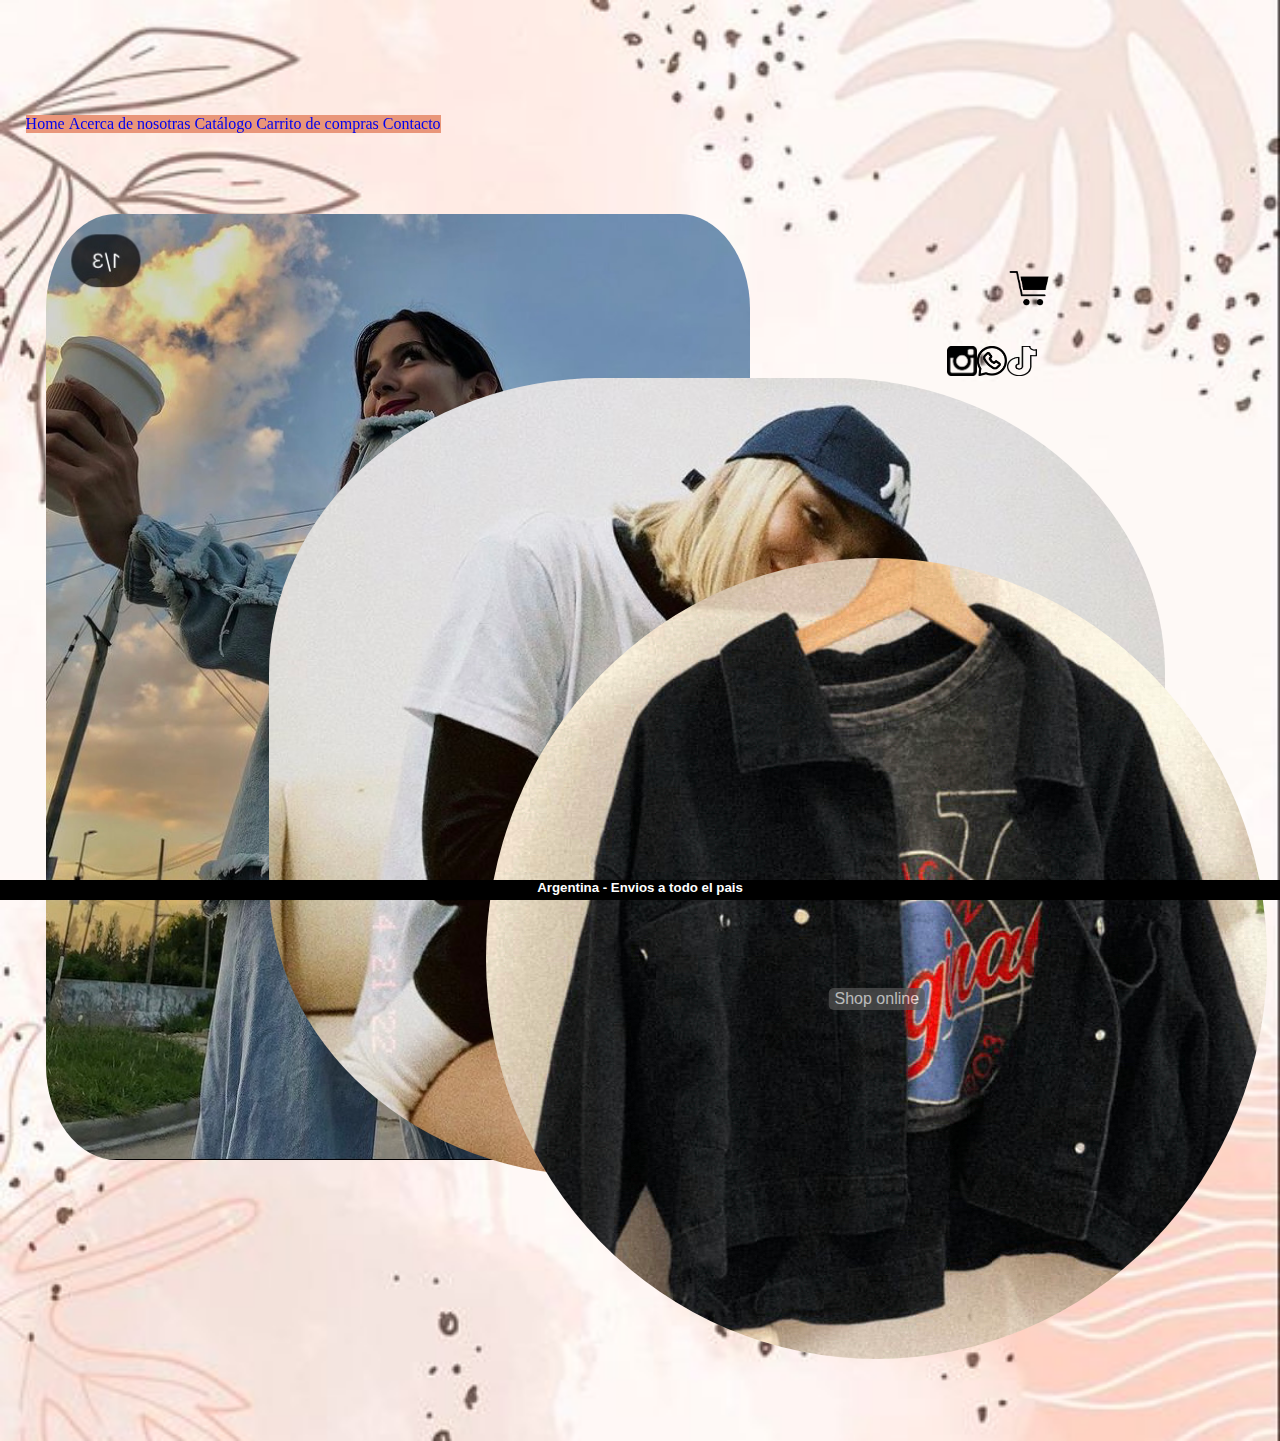
==== index.html @ 4541dd9b "Agrego media queries al proyecto" ====
<!DOCTYPE html>
<html lang="en">

<head>
    <meta charset="UTF-8">
    <meta http-equiv="X-UA-Compatible" content="IE=edge">
    <meta name="viewport" content="width=device-width, initial-scale=1.0">
    <link rel="stylesheet" href="./css/style.css">

    <title>Quimera Store</title>
</head>

<body>
    <header>
        <div class="div-float network">
            <a href="https://www.instagram.com/quimerastore_/" target="_blank">
                <img src="./img/logoInstagram.png" alt="logo instagram" class="icon">
            </a>
            <a href="https://web.whatsapp.com/" target="_blank">
                <img src="./img/logoWhatsapp.png" alt="logo whatsapp" class="icon">
            </a>
            <a href="https://www.tiktok.com/@quimera.store1" target="_blank">
                <img src="./img/logoTiktok.png" alt="logo tiktok" class="icon">
            </a>
        </div>

        <div class="div-float div-cart">
            <a href="./seccion/carrito.html"><img src="./img/cart.png" class="cart"></img></a>
        </div>
    </header>

    <nav>
        <ul>
            <li class="menu-desplegable"><a href="#">Home</a></li>
            <li class="menu-desplegable"><a href="./seccion/acercaDeNosotras.html">Acerca de nosotras</a></li>
            <li class="menu-desplegable"><a href="./seccion/catalogo.html">Catálogo</a></li>
            <li class="menu-desplegable"><a href="./seccion/carrito.html">Carrito de compras</a></li>
            <li class="menu-desplegable"><a href="./seccion/contacto.html">Contacto</a></li>
        </ul>
    </nav>

    <div class="title">
        <h1>Quimera Store</h1>
    </div>

    <section>
        <div class="div-img first">
            <img src="./img/imgHome1.jpg" alt="Imagen de la ropa" class="img-home1">
        </div>

        <div class="div-img second">
            <a href="./seccion/acercaDeNosotras.html">
                <img src="./img/imgNosotras.jpg" alt="Acerca de nosotras" class="img-nosotras">
                <button type="button" class="boton">Acerca de nosotras</button>
            </a>
        </div>

        <div class="div-img last">
            <a href="./seccion/catalogo.html">
                <img src="./img/imgStore.jpg" alt="Store" class="img-store ">
                <button type="button" class="boton">Shop online</button>
            </a>
        </div>
    </section>

    <footer class="footer">
        <h5 class="pie-de-pagina">Argentina - Envios a todo el pais</h5>
    </footer>

</body>

</html>
---- css/style.css ----
* {
    margin: 0;
    padding: 0;
}

body {
    background-image: url(../img/fondo1.jpeg);
    background-repeat: repeat;
    background-size: cover;
}

a {
    text-decoration: none;
}

h1 {
    font-family: Cambria, Cochin, Georgia, Times, 'Times New Roman', serif;
    font-size: 50px;
    text-align: center;
}

.menu-desplegable {
    display: inline-block;
}

.icon {
    width: 30px;
    height: 30px;
}

img {
    cursor: pointer;
}

footer {
    background-color: black;
    position: fixed;
    bottom: 0;
    width: 100%;
    height: 20px;
    color: white;
    z-index: 1000;
    padding-top: 0, 1%;
}

.pie-de-pagina {
    text-align: center;
    font-family: 'Lucida Sans', 'Lucida Sans Regular', 'Lucida Grande', 'Lucida Sans Unicode', Geneva, Verdana, sans-serif;
}

@media screen and (min-width: 1200px) {

    nav {
        margin-left: 2%;
        margin-top: -2%;
        position: fixed;
        z-index: 100;
        background-color: darksalmon;
    }

    .title,
    .title-contacto {
        margin-top: 3%;
        width: 100%;
    }

    header {
        position: absolute;
        width: 100%;
    }

    .div-float {
        position: absolute;
        z-index: 2;
    }

    .network {
        margin-left: 90%;
        margin-top: 2%;
    }

    .div-cart {
        display: block;
        margin-left: 91.5%;
        margin-top: 4%;
    }

    .cart {
        height: 40px;
    }

    .first {
        left: 8%;
        width: 37%;
    }

    .second {
        width: 54%;
        left: 20%;
        top: 35%;
    }

    .last {
        width: 49%;
        left: 47%;
        top: 72%;
    }

    .img-home1 {
        border-radius: 10%;
        margin-left: -8%;
        margin-top: 1%;
        width: 100%;
        -webkit-transform: scaleX(-1);
        transform: scaleX(-1);
        cursor: initial;
    }

    .img-nosotras {
        border-radius: 37%;
        width: 100%;
    }

    .img-store {
        z-index: 1;
        margin-bottom: 10%;
        border-radius: 80%;
        width: 100%;
    }

    .boton {
        position: absolute;
        top: 50%;
        left: 50%;
        transform: translate(-50%, -50%);
        -ms-transform: translate(-50%, -50%);
        background-color: #555;
        color: white;
        font-size: 16px;
        padding: 12px 24px;
        border: none;
        cursor: pointer;
        border-radius: 5px;
        opacity: 0.7;
    }

    /* Style catalogo */

    .div-imgs img {
        width: 100%;
        box-shadow: 15px 15px 5px #626465;
        margin-bottom: 10%;

    }

    .div-imgs {
        position: absolute;
        width: 30%;
    }

    .div-imgs a {
        position: absolute;
    }

    .tshirt {
        left: 8%;
        top: 12%;
    }

    .pants {
        left: 51%;
        top: 17%;
    }

    .jackets {
        left: 18%;
        top: 85%;
    }

    .boys {
        left: 61%;
        top: 90%;
    }

    /* Style acerca de nosotras */

    #img-description-nos {
        width: 90%;
    }

    .img-nos {
        width: 100%;
        border-radius: 7%;
        margin-left: 7%;
        box-shadow: 15px 15px 5px #626465;
        margin-bottom: 5%;
        margin-top: 5%;
        cursor: initial;
    }

    #description-nos {
        width: 80%;
    }

    .p-description-nos {
        width: 100%;
        font-size: 23px;
    }

    div #img-description-nos {
        grid-area: imagen;
    }

    div #description-nos {
        grid-area: parrafo;
    }

    .padre-seccion {
        display: grid;
        grid-template-columns: 50% 50%;
        grid-template-rows: 50%;
        grid-template-areas: "imagen parrafo""imagen parrafo";
        column-gap: 85px;
        row-gap: 60px;
    }

    #img-description-nos {
        align-self: flex-end;
    }

    #description-nos {
        align-self: center;
        text-align: center;
    }

    /* Style carrito */

    .title-table {
        font-family: 'Lucida Sans', 'Lucida Sans Regular', 'Lucida Grande', 'Lucida Sans Unicode', Geneva, Verdana, sans-serif;
        font-size: 20px;
        color: #15568f;
        text-align: center;
    }

    table {
        border: solid 5px #15568f;
        width: 773px;
        margin-left: 30%;
        text-align: center;
    }

    th {
        border: solid 2px #15568f;
        font-size: 18px;
        background-color: #aad1f4;
        height: 25px;
    }

    tr:hover {
        background-color: #15568f;
    }

    td {
        border: solid 1px;
        height: 30px;
        vertical-align: bottom;
        padding: 7px;
    }

    .total {
        font-size: 19px;
        font-weight: normal;
    }

    .price-total {
        font-size: 19px;
        font-weight: normal;
        color: white;
        background-color: #15568f;
    }

    .title-form {
        display: flex;
        flex-direction: row;
        justify-content: center;
    }

    .title-pay,
    .title-shipping {
        font-family: 'Lucida Sans', 'Lucida Sans Regular', 'Lucida Grande', 'Lucida Sans Unicode', Geneva, Verdana, sans-serif;
        font-size: 23px;
        color: #15568f;
        margin: 30px 10px 10px 20px;
    }

    .flex-form {
        display: flex;
        flex-direction: row;
        justify-content: center;
        align-items: center;
        font-weight: bold;
        color: #15568f;
        border-radius: 10px;
        margin: 1%;
    }

    .child {
        margin: 12px 10px 10px 0px;
        background-color: #aad1f4;
        border-radius: 5px;
        padding: 12px 10px 10px 12px;
    }

    .form-pay,
    .form-shipping {
        display: flex;
        flex-direction: column;
    }

    /* Style contacto */

    .div-form {
        width: 50%;
    }

    .form-contact {
        width: 80%;
        padding: 16px;
        border-radius: 10px;
        margin-top: 8%;
        margin-left: 10%;
        background-color: #ccc;
    }

    form label {
        font-weight: bold;
    }

    .campo {
        width: 94%;
    }

    .campo2 {
        width: 99%;
    }

    form input,
    form select {
        width: 100%;
        border-radius: 5px;
        background-color: #f6f6f6;
        margin: 8px 8px 8px 0px;
        padding: 4px;
        background-color: #f6f6f6;
    }

    textarea {
        width: 100%;
        height: 100px;
        border-radius: 5px;
        background-color: #f6f6f6;
        margin: 8px 8px 8px 0px;
        display: block;
    }

    form input[type="submit"] {
        padding: 8px 16px;
        border: 1px solid #000;
        border-radius: 5px;
        display: block;
        color: #fff;
        background-color: #000;
    }

    form [type="submit"]:hover {
        cursor: pointer;
    }

    .img-support {
        position: absolute;
        top: 21%;
        left: 53%;
        width: 42%;
    }

    .support {
        width: 100%;
        cursor: initial;
    }
}

@media only screen and (min-width: 320px) {

    nav {
        margin-left: 2%;
        margin-top: -8%;
        position: fixed;
        z-index: 100;
        background-color: darksalmon;
    }

    header {
        position: absolute;
        width: 100%;
    }

    .div-float {
        display: flex;
        flex-direction: row;
    }

    .network {
        margin-left: 74%;
        margin-top: 10%;
    }

    .div-cart {
        position: absolute;
        z-index: 2;
        margin-left: 78.7%;
    }

    .cart {
        height: 40px;
    }

    .title {
        margin-top: 17%;
        width: 75%;
    }

    .div-img {
        position: absolute;
        z-index: 2;
    }

    .first {
        left: 8%;
        width: 55%;
        top: 23%;
    }

    .second {
        width: 70%;
        left: 21%;
        top: 42%;
    }

    .last {
        width: 61%;
        left: 38%;
        top: 62%;
    }

    .img-home1 {
        border-radius: 10%;
        width: 100%;
        -webkit-transform: scaleX(-1);
        transform: scaleX(-1);
        cursor: initial;
    }

    .img-nosotras {
        border-radius: 37%;
        width: 100%;
    }

    .img-store {
        z-index: 1;
        margin-bottom: 10%;
        border-radius: 80%;
        width: 100%;
    }

    .boton {
        position: absolute;
        top: 50%;
        left: 50%;
        transform: translate(-50%, -50%);
        -ms-transform: translate(-50%, -50%);
        background-color: #555;
        color: white;
        font-size: 16px;
        padding: 2px 6px;
        border: none;
        cursor: pointer;
        border-radius: 5px;
        opacity: 0.7;
    }

    /* Style catalogo */

    .div-imgs img {
        width: 100%;
        box-shadow: 15px 15px 5px #626465;
        margin-bottom: 10%;

    }

    .div-imgs {
        position: absolute;
        width: 40%;
    }

    .div-imgs a {
        position: absolute;
    }

    .tshirt {
        left: 8%;
        top: 20%;
    }

    .pants {
        left: 55%;
        top: 30%;
    }

    .jackets {
        left: 8%;
        top: 50%;
    }

    .boys {
        left: 55%;
        top: 60%;
    }

     /* Style acerca de nosotras */

     #img-description-nos {
        width: 90%;
    }

    .img-nos {
        width: 100%;
        border-radius: 7%;
        margin-left: 7%;
        box-shadow: 15px 15px 5px #626465;
        margin-bottom: 5%;
        margin-top: 5%;
        cursor: initial;
    }

    #description-nos {
        width: 80%;
    }

    .p-description-nos {
        width: 100%;
        font-size: 23px;
        margin-top: -60%;
        margin-left: 15%;
        margin-bottom: 8%;
    }

    div #img-description-nos {
        grid-area: imagen;
    }

    div #description-nos {
        grid-area: parrafo;
    }

    .padre-seccion {
        display: grid;
        grid-template-rows: 50% 50%;
        grid-template-areas: "imagen" "parrafo";
        column-gap: 85px;
        row-gap: 60px;
    }

    #description-nos {
        align-self: center;
        text-align: center;
    }

    /* Style carrito */

    .title-table {
        font-family: 'Lucida Sans', 'Lucida Sans Regular', 'Lucida Grande', 'Lucida Sans Unicode', Geneva, Verdana, sans-serif;
        font-size: 20px;
        color: #15568f;
        text-align: center;
    }

    table {
        border: solid 5px #15568f;
        width: 350px;
        margin-left: 1%;
        text-align: center;
    }

    th {
        border: solid 2px #15568f;
        font-size: 18px;
        background-color: #aad1f4;
        height: 25px;
    }

    tr:hover {
        background-color: #15568f;
    }

    td {
        border: solid 1px;
        height: 30px;
        vertical-align: bottom;
        padding: 7px;
    }

    .total {
        font-size: 19px;
        font-weight: normal;
    }

    .price-total {
        font-size: 19px;
        font-weight: normal;
        color: white;
        background-color: #15568f;
    }

    .title-form {
        display: flex;
        flex-direction: row;
        justify-content: center;
    }

    .title-pay,
    .title-shipping {
        font-family: 'Lucida Sans', 'Lucida Sans Regular', 'Lucida Grande', 'Lucida Sans Unicode', Geneva, Verdana, sans-serif;
        font-size: 23px;
        color: #15568f;
        margin: 30px 10px 10px 7px;
    }

    .flex-form {
        display: flex;
        flex-direction: row;
        justify-content: center;
        align-items: center;
        font-weight: bold;
        color: #15568f;
        border-radius: 10px;
        margin: 1%;
    }

    .child {
        margin: -10px 10px 20px 0px;
        background-color: #aad1f4;
        border-radius: 5px;
        padding: 8px 10px 10px 12px;
    }

    .form-pay,
    .form-shipping {
        display: flex;
        flex-direction: column;
    }

    /* Style contacto */

   

    .div-form {
        width: 100%;
    }

    .form-contact {
        width: 80%;
        padding: 16px;
        border-radius: 10px;
        margin-top: 15%;
        margin-left: 5%;
        background-color: #ccc;
    }

    form label {
        font-weight: bold;
    }

    .campo {
        width: 94%;
    }

    .campo2 {
        width: 99%;
    }

    form input,
    form select {
        width: 100%;
        border-radius: 5px;
        background-color: #f6f6f6;
        margin: 8px 8px 8px 0px;
        padding: 4px;
        background-color: #f6f6f6;
    }

    textarea {
        width: 100%;
        height: 100px;
        border-radius: 5px;
        background-color: #f6f6f6;
        margin: 8px 8px 8px 0px;
        display: block;
    }

    form input[type="submit"] {
        padding: 8px 16px;
        border: 1px solid #000;
        border-radius: 5px;
        display: block;
        color: #fff;
        background-color: #000;
    }

    form [type="submit"]:hover {
        cursor: pointer;
    }

    .img-support {
        position: absolute;
        top: 70%;
        left: 5%;
        width: 90%;
    }

    .support {
        width: 100%;
        cursor: initial;
    }
}
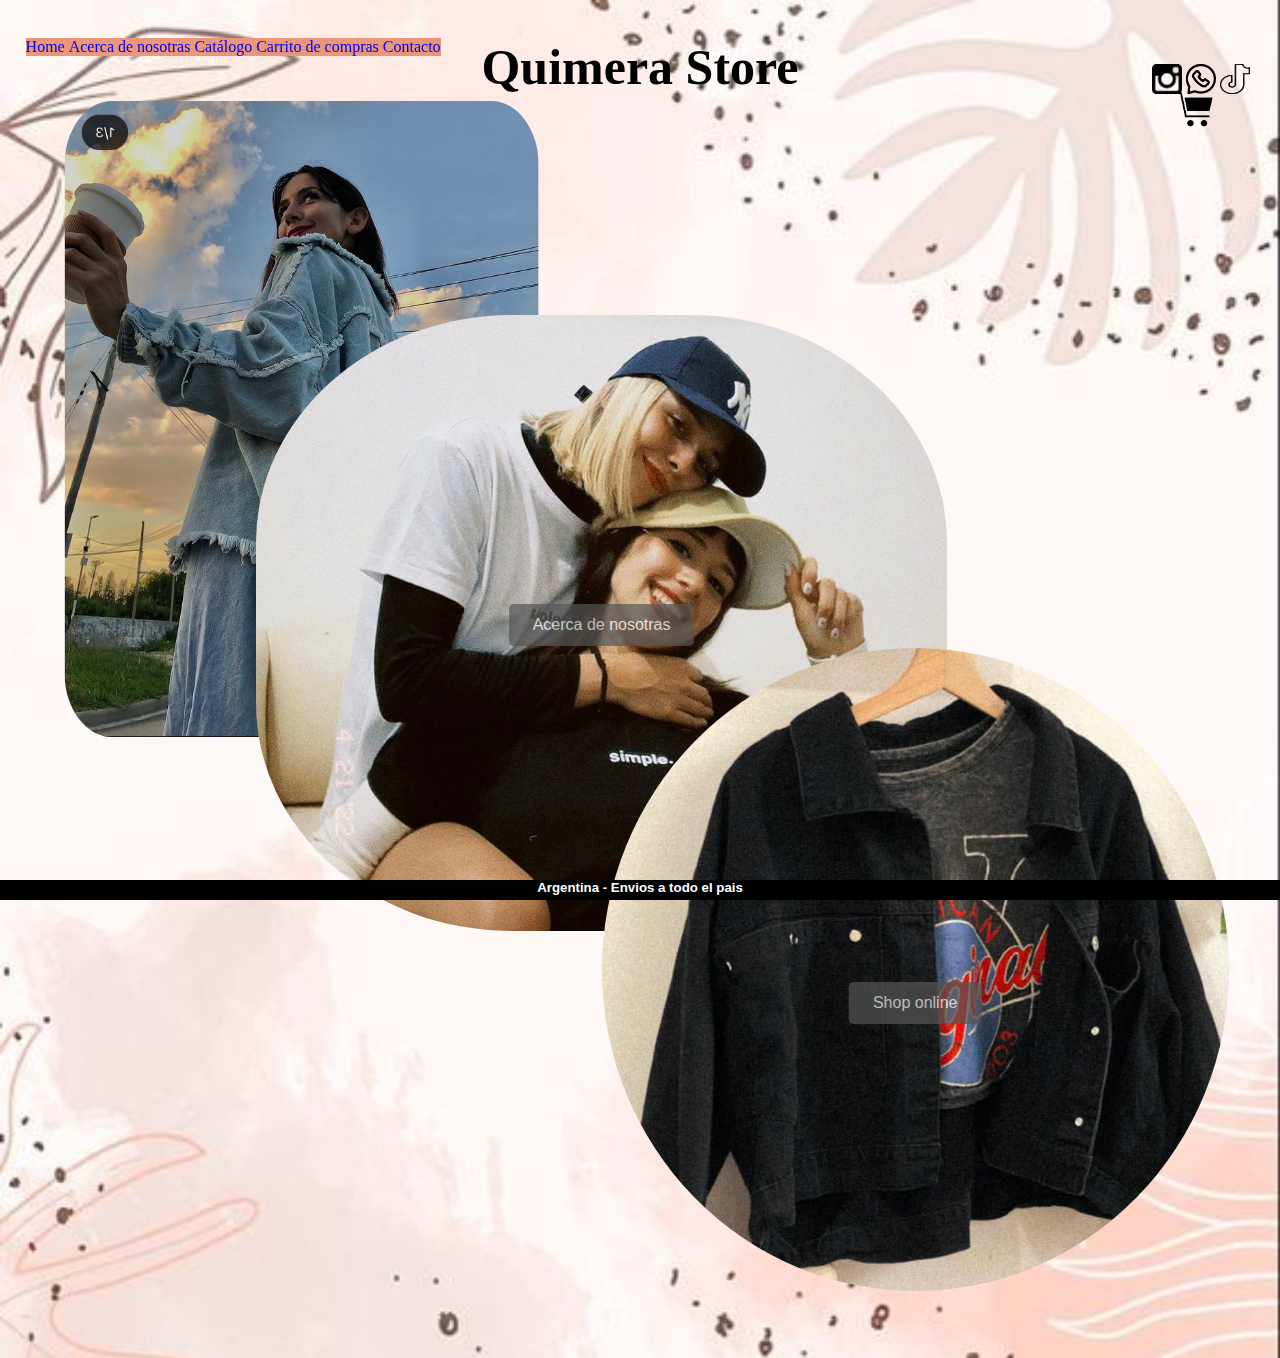
==== commit 9921bc14: "Agrego los cambios definitvos, queda funcionando" ====
--- a/index.html
+++ b/index.html
@@ -44,18 +44,18 @@
     </div>
 
     <section>
-        <div class="div-img first">
+        <div class="div-float first">
             <img src="./img/imgHome1.jpg" alt="Imagen de la ropa" class="img-home1">
         </div>
 
-        <div class="div-img second">
+        <div class="div-float second">
             <a href="./seccion/acercaDeNosotras.html">
                 <img src="./img/imgNosotras.jpg" alt="Acerca de nosotras" class="img-nosotras">
                 <button type="button" class="boton">Acerca de nosotras</button>
             </a>
         </div>
 
-        <div class="div-img last">
+        <div class="div-float last">
             <a href="./seccion/catalogo.html">
                 <img src="./img/imgStore.jpg" alt="Store" class="img-store ">
                 <button type="button" class="boton">Shop online</button>
--- a/css/style.css
+++ b/css/style.css
@@ -9,8 +9,45 @@
     background-size: cover;
 }
 
+header {
+    position: absolute;
+    width: 100%;
+}
+
+.network {
+    margin-left: 90%;
+    margin-top: 2%;
+}
+
+.icon {
+    width: 30px;
+    height: 30px;
+}
+
+.div-cart {
+    display: block;
+    margin-left: 91.5%;
+    margin-top: 4%;
+}
+
+.cart {
+    height: 40px;
+}
+
+nav {
+    margin-left: 2%;
+    position: fixed;
+    z-index: 100;
+    background-color: darksalmon;
+}
+
 a {
     text-decoration: none;
+}
+
+.title {
+    margin-top: 3%;
+    width: 100%;
 }
 
 h1 {
@@ -23,13 +60,68 @@
     display: inline-block;
 }
 
-.icon {
-    width: 30px;
-    height: 30px;
+.div-float {
+    position: absolute;
+    z-index: 2;
+}
+
+.first {
+    left: 8%;
+    width: 37%;
+}
+
+.second {
+    width: 54%;
+    left: 20%;
+    top: 35%;
+}
+
+.last {
+    width: 49%;
+    left: 47%;
+    top: 72%;
+}
+
+.img-home1 {
+    border-radius: 10%;
+    margin-left: -8%;
+    margin-top: 1%;
+    width: 100%;
+    -webkit-transform: scaleX(-1);
+    transform: scaleX(-1);
+    cursor: initial;
+}
+
+.img-nosotras {
+    border-radius: 37%;
+    width: 100%;
+}
+
+.img-store {
+    z-index: 1;
+    margin-bottom: 10%;
+    border-radius: 80%;
+    width: 100%;
 }
 
 img {
     cursor: pointer;
+}
+
+.boton {
+    position: absolute;
+    top: 50%;
+    left: 50%;
+    transform: translate(-50%, -50%);
+    -ms-transform: translate(-50%, -50%);
+    background-color: #555;
+    color: white;
+    font-size: 16px;
+    padding: 12px 24px;
+    border: none;
+    cursor: pointer;
+    border-radius: 5px;
+    opacity: 0.7;
 }
 
 footer {
@@ -48,360 +140,256 @@
     font-family: 'Lucida Sans', 'Lucida Sans Regular', 'Lucida Grande', 'Lucida Sans Unicode', Geneva, Verdana, sans-serif;
 }
 
-@media screen and (min-width: 1200px) {
-
+/* Style catalogo */
+
+.div-imgs img {
+    width: 100%;
+    box-shadow: 15px 15px 5px #626465;
+    margin-bottom: 10%;
+
+}
+
+.div-imgs {
+    position: absolute;
+    width: 30%;
+}
+
+.div-imgs a {
+    position: absolute;
+}
+
+.tshirt {
+    left: 8%;
+    top: 12%;
+}
+
+.pants {
+    left: 51%;
+    top: 17%;
+}
+
+.jackets {
+    left: 18%;
+    top: 85%;
+}
+
+.boys {
+    left: 61%;
+    top: 90%;
+}
+
+/* Style contacto */
+
+.div-form {
+    width: 50%;
+}
+
+.form-contact {
+    width: 80%;
+    padding: 16px;
+    border-radius: 10px;
+    margin-top: 8%;
+    margin-left: 10%;
+    background-color: #ccc;
+}
+
+form label {
+    font-weight: bold;
+}
+
+.campo {
+    width: 94%;
+}
+
+.campo2 {
+    width: 99%;
+}
+
+form input,
+form select {
+    width: 100%;
+    border-radius: 5px;
+    background-color: #f6f6f6;
+    margin: 8px 8px 8px 0px;
+    padding: 4px;
+    background-color: #f6f6f6;
+}
+
+textarea {
+    width: 100%;
+    height: 100px;
+    border-radius: 5px;
+    background-color: #f6f6f6;
+    margin: 8px 8px 8px 0px;
+    display: block;
+}
+
+form input[type="submit"] {
+    padding: 8px 16px;
+    border: 1px solid #000;
+    border-radius: 5px;
+    display: block;
+    color: #fff;
+    background-color: #000;
+}
+
+form [type="submit"]:hover {
+    cursor: pointer;
+}
+
+.img-support {
+    position: absolute;
+    top: 26%;
+    left: 53%;
+    width: 42%;
+}
+
+.support {
+    width: 100%;
+    cursor: initial;
+}
+
+/* Style carrito */
+
+.title-table {
+    font-family: 'Lucida Sans', 'Lucida Sans Regular', 'Lucida Grande', 'Lucida Sans Unicode', Geneva, Verdana, sans-serif;
+    font-size: 20px;
+    color: #15568f;
+    text-align: center;
+}
+.top {
+    display: flex;
+    flex-direction: row;
+    justify-content: center;
+}
+
+table {
+    border: solid 5px #15568f;
+    width: 50%;
+    justify-content: center;
+    text-align: center;
+}
+
+th {
+    border: solid 2px #15568f;
+    font-size: 18px;
+    background-color: #aad1f4;
+    height: 25px;
+}
+
+tr:hover {
+    background-color: #15568f;
+}
+
+td {
+    border: solid 1px;
+    height: 30px;
+    vertical-align: bottom;
+    padding: 7px;
+}
+
+.total {
+    font-size: 19px;
+    font-weight: normal;
+}
+
+.price-total {
+    font-size: 19px;
+    font-weight: normal;
+    color: white;
+    background-color: #15568f;
+}
+
+.title-form {
+    display: flex;
+    flex-direction: row;
+    justify-content: center;
+}
+
+.title-pay,
+.title-shipping {
+    font-family: 'Lucida Sans', 'Lucida Sans Regular', 'Lucida Grande', 'Lucida Sans Unicode', Geneva, Verdana, sans-serif;
+    font-size: 23px;
+    color: #15568f;
+    margin: 30px 10px 10px 20px;
+}
+
+.flex-form {
+    display: flex;
+    flex-direction: row;
+    justify-content: center;
+    align-items: center;
+    font-weight: bold;
+    color: #15568f;
+    border-radius: 10px;
+    margin: 1%;
+}
+
+.child {
+    margin: 12px 10px 10px 0px;
+    background-color: #aad1f4;
+    border-radius: 5px;
+    padding: 12px 10px 10px 12px;
+}
+
+.form-pay,
+.form-shipping {
+    display: flex;
+    flex-direction: column;
+}
+
+/* Style acerca de nosotras */
+
+#img-description-nos {
+    width: 90%;
+    align-self: flex-end;
+}
+
+.img-nos {
+    width: 100%;
+    border-radius: 7%;
+    margin-left: 7%;
+    box-shadow: 15px 15px 5px #626465;
+    margin-bottom: 5%;
+    margin-top: 5%;
+    cursor: initial;
+}
+
+#description-nos {
+    width: 80%;
+}
+
+.p-description-nos {
+    width: 100%;
+    font-size: 23px;
+}
+
+div #img-description-nos {
+    grid-area: imagen;
+}
+
+div #description-nos {
+    grid-area: parrafo;
+}
+
+.padre-seccion {
+    display: grid;
+    grid-template-columns: 50% 50%;
+    grid-template-rows: 50%;
+    grid-template-areas: "imagen parrafo""imagen parrafo";
+    column-gap: 85px;
+    row-gap: 60px;
+}
+
+#description-nos {
+    align-self: center;
+    text-align: center;
+}
+
+@media only screen and (min-width: 320px) and (max-width: 800px) {
     nav {
-        margin-left: 2%;
-        margin-top: -2%;
-        position: fixed;
-        z-index: 100;
-        background-color: darksalmon;
-    }
-
-    .title,
-    .title-contacto {
-        margin-top: 3%;
-        width: 100%;
-    }
-
-    header {
-        position: absolute;
-        width: 100%;
-    }
-
-    .div-float {
-        position: absolute;
-        z-index: 2;
-    }
-
-    .network {
-        margin-left: 90%;
-        margin-top: 2%;
-    }
-
-    .div-cart {
-        display: block;
-        margin-left: 91.5%;
-        margin-top: 4%;
-    }
-
-    .cart {
-        height: 40px;
-    }
-
-    .first {
-        left: 8%;
-        width: 37%;
-    }
-
-    .second {
-        width: 54%;
-        left: 20%;
-        top: 35%;
-    }
-
-    .last {
-        width: 49%;
-        left: 47%;
-        top: 72%;
-    }
-
-    .img-home1 {
-        border-radius: 10%;
-        margin-left: -8%;
-        margin-top: 1%;
-        width: 100%;
-        -webkit-transform: scaleX(-1);
-        transform: scaleX(-1);
-        cursor: initial;
-    }
-
-    .img-nosotras {
-        border-radius: 37%;
-        width: 100%;
-    }
-
-    .img-store {
-        z-index: 1;
-        margin-bottom: 10%;
-        border-radius: 80%;
-        width: 100%;
-    }
-
-    .boton {
-        position: absolute;
-        top: 50%;
-        left: 50%;
-        transform: translate(-50%, -50%);
-        -ms-transform: translate(-50%, -50%);
-        background-color: #555;
-        color: white;
-        font-size: 16px;
-        padding: 12px 24px;
-        border: none;
-        cursor: pointer;
-        border-radius: 5px;
-        opacity: 0.7;
-    }
-
-    /* Style catalogo */
-
-    .div-imgs img {
-        width: 100%;
-        box-shadow: 15px 15px 5px #626465;
-        margin-bottom: 10%;
-
-    }
-
-    .div-imgs {
-        position: absolute;
-        width: 30%;
-    }
-
-    .div-imgs a {
-        position: absolute;
-    }
-
-    .tshirt {
-        left: 8%;
-        top: 12%;
-    }
-
-    .pants {
-        left: 51%;
-        top: 17%;
-    }
-
-    .jackets {
-        left: 18%;
-        top: 85%;
-    }
-
-    .boys {
-        left: 61%;
-        top: 90%;
-    }
-
-    /* Style acerca de nosotras */
-
-    #img-description-nos {
-        width: 90%;
-    }
-
-    .img-nos {
-        width: 100%;
-        border-radius: 7%;
-        margin-left: 7%;
-        box-shadow: 15px 15px 5px #626465;
-        margin-bottom: 5%;
-        margin-top: 5%;
-        cursor: initial;
-    }
-
-    #description-nos {
-        width: 80%;
-    }
-
-    .p-description-nos {
-        width: 100%;
-        font-size: 23px;
-    }
-
-    div #img-description-nos {
-        grid-area: imagen;
-    }
-
-    div #description-nos {
-        grid-area: parrafo;
-    }
-
-    .padre-seccion {
-        display: grid;
-        grid-template-columns: 50% 50%;
-        grid-template-rows: 50%;
-        grid-template-areas: "imagen parrafo""imagen parrafo";
-        column-gap: 85px;
-        row-gap: 60px;
-    }
-
-    #img-description-nos {
-        align-self: flex-end;
-    }
-
-    #description-nos {
-        align-self: center;
-        text-align: center;
-    }
-
-    /* Style carrito */
-
-    .title-table {
-        font-family: 'Lucida Sans', 'Lucida Sans Regular', 'Lucida Grande', 'Lucida Sans Unicode', Geneva, Verdana, sans-serif;
-        font-size: 20px;
-        color: #15568f;
-        text-align: center;
-    }
-
-    table {
-        border: solid 5px #15568f;
-        width: 773px;
-        margin-left: 30%;
-        text-align: center;
-    }
-
-    th {
-        border: solid 2px #15568f;
-        font-size: 18px;
-        background-color: #aad1f4;
-        height: 25px;
-    }
-
-    tr:hover {
-        background-color: #15568f;
-    }
-
-    td {
-        border: solid 1px;
-        height: 30px;
-        vertical-align: bottom;
-        padding: 7px;
-    }
-
-    .total {
-        font-size: 19px;
-        font-weight: normal;
-    }
-
-    .price-total {
-        font-size: 19px;
-        font-weight: normal;
-        color: white;
-        background-color: #15568f;
-    }
-
-    .title-form {
-        display: flex;
-        flex-direction: row;
-        justify-content: center;
-    }
-
-    .title-pay,
-    .title-shipping {
-        font-family: 'Lucida Sans', 'Lucida Sans Regular', 'Lucida Grande', 'Lucida Sans Unicode', Geneva, Verdana, sans-serif;
-        font-size: 23px;
-        color: #15568f;
-        margin: 30px 10px 10px 20px;
-    }
-
-    .flex-form {
-        display: flex;
-        flex-direction: row;
-        justify-content: center;
-        align-items: center;
-        font-weight: bold;
-        color: #15568f;
-        border-radius: 10px;
-        margin: 1%;
-    }
-
-    .child {
-        margin: 12px 10px 10px 0px;
-        background-color: #aad1f4;
-        border-radius: 5px;
-        padding: 12px 10px 10px 12px;
-    }
-
-    .form-pay,
-    .form-shipping {
-        display: flex;
-        flex-direction: column;
-    }
-
-    /* Style contacto */
-
-    .div-form {
-        width: 50%;
-    }
-
-    .form-contact {
-        width: 80%;
-        padding: 16px;
-        border-radius: 10px;
-        margin-top: 8%;
-        margin-left: 10%;
-        background-color: #ccc;
-    }
-
-    form label {
-        font-weight: bold;
-    }
-
-    .campo {
-        width: 94%;
-    }
-
-    .campo2 {
-        width: 99%;
-    }
-
-    form input,
-    form select {
-        width: 100%;
-        border-radius: 5px;
-        background-color: #f6f6f6;
-        margin: 8px 8px 8px 0px;
-        padding: 4px;
-        background-color: #f6f6f6;
-    }
-
-    textarea {
-        width: 100%;
-        height: 100px;
-        border-radius: 5px;
-        background-color: #f6f6f6;
-        margin: 8px 8px 8px 0px;
-        display: block;
-    }
-
-    form input[type="submit"] {
-        padding: 8px 16px;
-        border: 1px solid #000;
-        border-radius: 5px;
-        display: block;
-        color: #fff;
-        background-color: #000;
-    }
-
-    form [type="submit"]:hover {
-        cursor: pointer;
-    }
-
-    .img-support {
-        position: absolute;
-        top: 21%;
-        left: 53%;
-        width: 42%;
-    }
-
-    .support {
-        width: 100%;
-        cursor: initial;
-    }
-}
-
-@media only screen and (min-width: 320px) {
-
-    nav {
-        margin-left: 2%;
-        margin-top: -8%;
-        position: fixed;
-        z-index: 100;
-        background-color: darksalmon;
-    }
-
-    header {
-        position: absolute;
-        width: 100%;
+        margin-top: -1%;
+        background-color: transparent;
     }
 
     .div-float {
@@ -411,17 +399,14 @@
 
     .network {
         margin-left: 74%;
-        margin-top: 10%;
+        margin-top: 15%;
     }
 
     .div-cart {
         position: absolute;
         z-index: 2;
         margin-left: 78.7%;
-    }
-
-    .cart {
-        height: 40px;
+        margin-top: 23%;
     }
 
     .title {
@@ -435,7 +420,6 @@
     }
 
     .first {
-        left: 8%;
         width: 55%;
         top: 23%;
     }
@@ -452,60 +436,13 @@
         top: 62%;
     }
 
-    .img-home1 {
-        border-radius: 10%;
-        width: 100%;
-        -webkit-transform: scaleX(-1);
-        transform: scaleX(-1);
-        cursor: initial;
-    }
-
-    .img-nosotras {
-        border-radius: 37%;
-        width: 100%;
-    }
-
-    .img-store {
-        z-index: 1;
-        margin-bottom: 10%;
-        border-radius: 80%;
-        width: 100%;
-    }
-
-    .boton {
-        position: absolute;
-        top: 50%;
-        left: 50%;
-        transform: translate(-50%, -50%);
-        -ms-transform: translate(-50%, -50%);
-        background-color: #555;
-        color: white;
-        font-size: 16px;
-        padding: 2px 6px;
-        border: none;
-        cursor: pointer;
-        border-radius: 5px;
-        opacity: 0.7;
-    }
-
     /* Style catalogo */
-
-    .div-imgs img {
-        width: 100%;
-        box-shadow: 15px 15px 5px #626465;
-        margin-bottom: 10%;
-
-    }
 
     .div-imgs {
         position: absolute;
         width: 40%;
     }
 
-    .div-imgs a {
-        position: absolute;
-    }
-
     .tshirt {
         left: 8%;
         top: 20%;
@@ -526,209 +463,59 @@
         top: 60%;
     }
 
-     /* Style acerca de nosotras */
-
-     #img-description-nos {
-        width: 90%;
-    }
-
-    .img-nos {
-        width: 100%;
-        border-radius: 7%;
-        margin-left: 7%;
-        box-shadow: 15px 15px 5px #626465;
-        margin-bottom: 5%;
-        margin-top: 5%;
-        cursor: initial;
-    }
-
-    #description-nos {
-        width: 80%;
-    }
+    /* Style acerca de nosotras */
 
     .p-description-nos {
-        width: 100%;
-        font-size: 23px;
-        margin-top: -60%;
+        margin-top: -88%;
         margin-left: 15%;
         margin-bottom: 8%;
     }
 
-    div #img-description-nos {
-        grid-area: imagen;
-    }
-
-    div #description-nos {
-        grid-area: parrafo;
-    }
-
     .padre-seccion {
         display: grid;
-        grid-template-rows: 50% 50%;
-        grid-template-areas: "imagen" "parrafo";
+        grid-template-columns: 50%;
+        grid-template-rows: 50%;
+        grid-template-areas: "imagen""parrafo";
         column-gap: 85px;
         row-gap: 60px;
     }
 
     #description-nos {
-        align-self: center;
-        text-align: center;
+        width: 160%;
+    }
+
+    #img-description-nos {
+        align-self: start;
+        width: 173%;
     }
 
     /* Style carrito */
 
-    .title-table {
-        font-family: 'Lucida Sans', 'Lucida Sans Regular', 'Lucida Grande', 'Lucida Sans Unicode', Geneva, Verdana, sans-serif;
-        font-size: 20px;
-        color: #15568f;
-        text-align: center;
-    }
-
     table {
-        border: solid 5px #15568f;
         width: 350px;
         margin-left: 1%;
-        text-align: center;
-    }
-
-    th {
-        border: solid 2px #15568f;
-        font-size: 18px;
-        background-color: #aad1f4;
-        height: 25px;
-    }
-
-    tr:hover {
-        background-color: #15568f;
-    }
-
-    td {
-        border: solid 1px;
-        height: 30px;
-        vertical-align: bottom;
-        padding: 7px;
-    }
-
-    .total {
-        font-size: 19px;
-        font-weight: normal;
-    }
-
-    .price-total {
-        font-size: 19px;
-        font-weight: normal;
-        color: white;
-        background-color: #15568f;
-    }
-
-    .title-form {
-        display: flex;
-        flex-direction: row;
-        justify-content: center;
-    }
-
-    .title-pay,
-    .title-shipping {
-        font-family: 'Lucida Sans', 'Lucida Sans Regular', 'Lucida Grande', 'Lucida Sans Unicode', Geneva, Verdana, sans-serif;
-        font-size: 23px;
-        color: #15568f;
-        margin: 30px 10px 10px 7px;
-    }
-
-    .flex-form {
-        display: flex;
-        flex-direction: row;
-        justify-content: center;
-        align-items: center;
-        font-weight: bold;
-        color: #15568f;
-        border-radius: 10px;
-        margin: 1%;
     }
 
     .child {
         margin: -10px 10px 20px 0px;
-        background-color: #aad1f4;
-        border-radius: 5px;
         padding: 8px 10px 10px 12px;
     }
 
-    .form-pay,
-    .form-shipping {
-        display: flex;
-        flex-direction: column;
-    }
-
     /* Style contacto */
-
-   
 
     .div-form {
         width: 100%;
+        margin-top: 19%;
     }
 
     .form-contact {
-        width: 80%;
-        padding: 16px;
-        border-radius: 10px;
         margin-top: 15%;
         margin-left: 5%;
-        background-color: #ccc;
-    }
-
-    form label {
-        font-weight: bold;
-    }
-
-    .campo {
-        width: 94%;
-    }
-
-    .campo2 {
-        width: 99%;
-    }
-
-    form input,
-    form select {
-        width: 100%;
-        border-radius: 5px;
-        background-color: #f6f6f6;
-        margin: 8px 8px 8px 0px;
-        padding: 4px;
-        background-color: #f6f6f6;
-    }
-
-    textarea {
-        width: 100%;
-        height: 100px;
-        border-radius: 5px;
-        background-color: #f6f6f6;
-        margin: 8px 8px 8px 0px;
-        display: block;
-    }
-
-    form input[type="submit"] {
-        padding: 8px 16px;
-        border: 1px solid #000;
-        border-radius: 5px;
-        display: block;
-        color: #fff;
-        background-color: #000;
-    }
-
-    form [type="submit"]:hover {
-        cursor: pointer;
     }
 
     .img-support {
-        position: absolute;
-        top: 70%;
+        top: 73%;
         left: 5%;
         width: 90%;
     }
-
-    .support {
-        width: 100%;
-        cursor: initial;
-    }
 }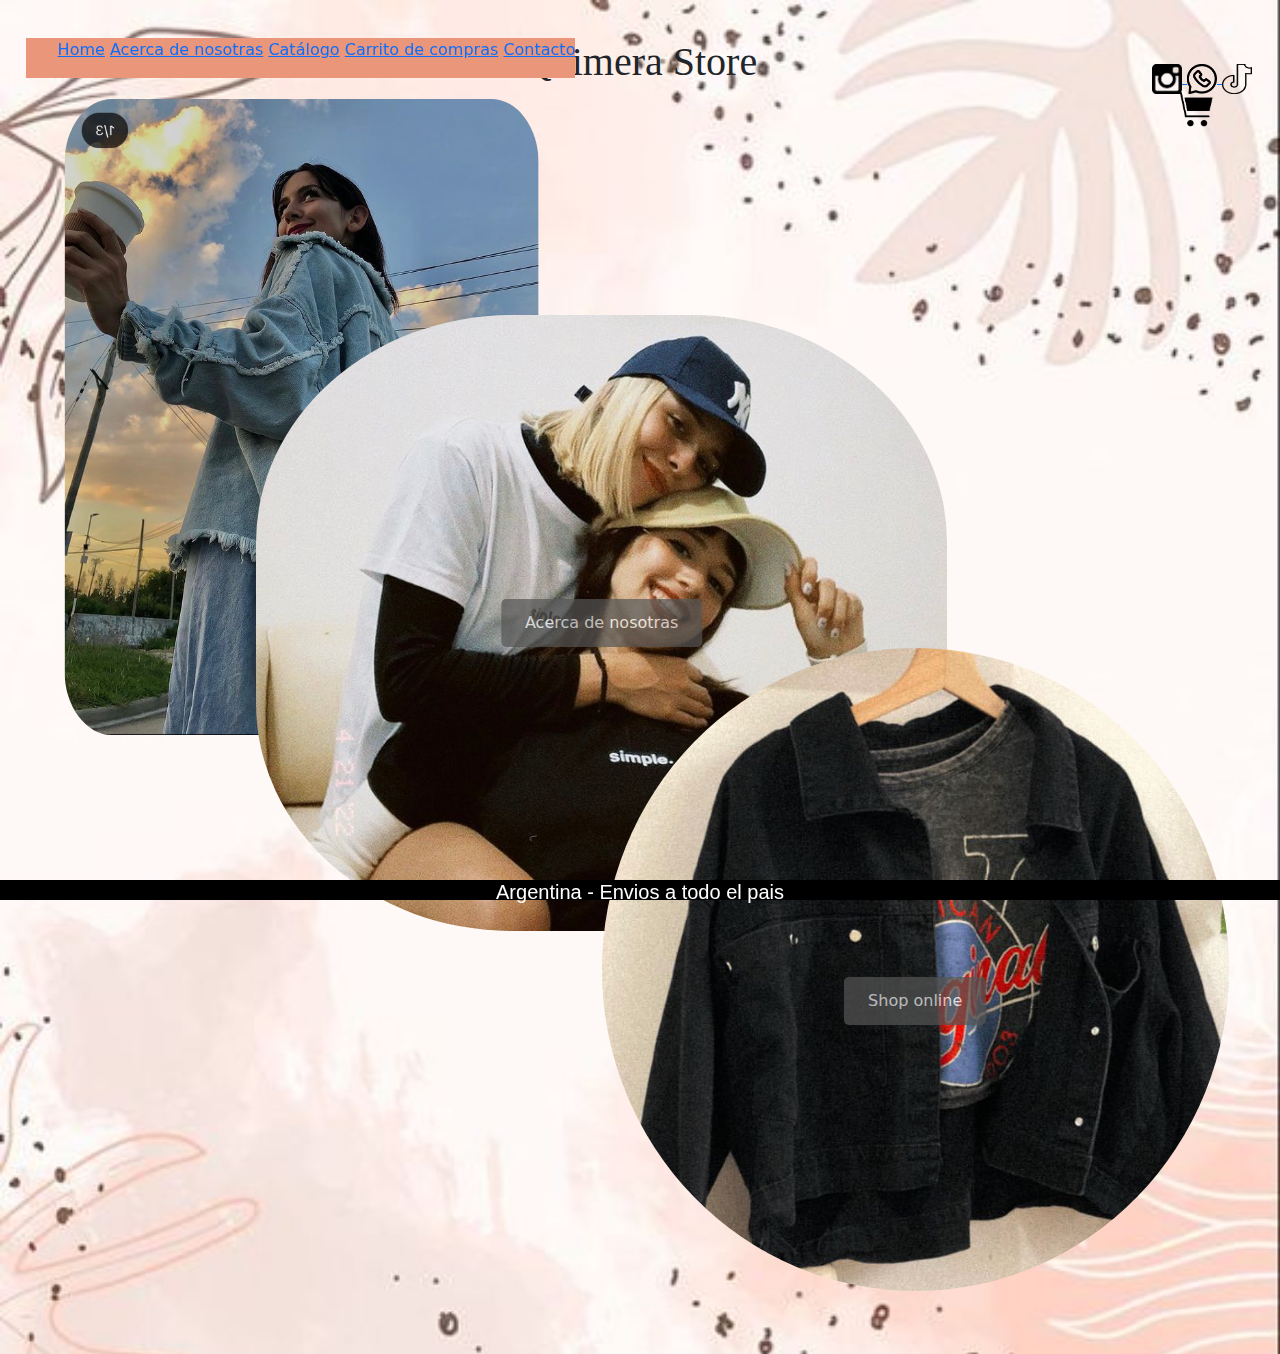
==== commit 7170f5d5: "Agrego links de boostrap" ====
--- a/index.html
+++ b/index.html
@@ -6,7 +6,7 @@
     <meta http-equiv="X-UA-Compatible" content="IE=edge">
     <meta name="viewport" content="width=device-width, initial-scale=1.0">
     <link rel="stylesheet" href="./css/style.css">
-
+    <link rel="stylesheet" href="https://cdn.jsdelivr.net/npm/bootstrap@5.2.0/dist/css/bootstrap.min.css">
     <title>Quimera Store</title>
 </head>
 
@@ -67,6 +67,7 @@
         <h5 class="pie-de-pagina">Argentina - Envios a todo el pais</h5>
     </footer>
 
+    <script src="https://cdn.jsdelivr.net/npm/bootstrap@5.2.0/dist/js/bootstrap.bundle.min.js"></script>
 </body>
 
 </html>--- a/css/style.css
+++ b/css/style.css
@@ -90,6 +90,14 @@
     -webkit-transform: scaleX(-1);
     transform: scaleX(-1);
     cursor: initial;
+}
+
+.img-home1:hover,
+.img-nosotras:hover,
+.img-store:hover {
+    transition: all .5s ease-in-out;
+    -webkit-transition: all .5s ease-in-out;
+    -webkit-transform:scale(1.3);transform:scale(1.3);
 }
 
 .img-nosotras {
@@ -157,7 +165,7 @@
 .div-imgs a {
     position: absolute;
 }
-
+ 
 .tshirt {
     left: 8%;
     top: 12%;
@@ -239,7 +247,7 @@
 
 .img-support {
     position: absolute;
-    top: 26%;
+    top: 21%;
     left: 53%;
     width: 42%;
 }
@@ -353,6 +361,21 @@
     margin-bottom: 5%;
     margin-top: 5%;
     cursor: initial;
+    animation-name: fadeInLeft;
+    animation-timing-function: ease;
+    animation-duration: 5s;
+    animation-delay: 0s;
+}
+
+@keyframes fadeInLeft {
+    0% {
+       opacity: 0;
+       transform: translateX(-20px);
+    }
+    100% {
+       opacity: 1;
+       transform: translateX(0);
+    }
 }
 
 #description-nos {
@@ -362,6 +385,21 @@
 .p-description-nos {
     width: 100%;
     font-size: 23px;
+    animation-name: efect-description;
+    animation-timing-function: ease;
+    animation-duration: 3s;
+    animation-delay: 0s;
+}
+
+@keyframes efect-description {
+    0% {
+        opacity: 0;
+        transform: translateX(20px);
+     }
+     100% {
+        opacity: 1;
+        transform: translateX(0);
+     }
 }
 
 div #img-description-nos {
@@ -420,20 +458,21 @@
     }
 
     .first {
-        width: 55%;
-        top: 23%;
+        width: 60%;
+        top: 25%;
+        left: 25%;
     }
 
     .second {
         width: 70%;
-        left: 21%;
-        top: 42%;
+        left: 16%;
+        top: 66%;
     }
 
     .last {
         width: 61%;
-        left: 38%;
-        top: 62%;
+        left: 20%;
+        top: 98%;
     }
 
     /* Style catalogo */
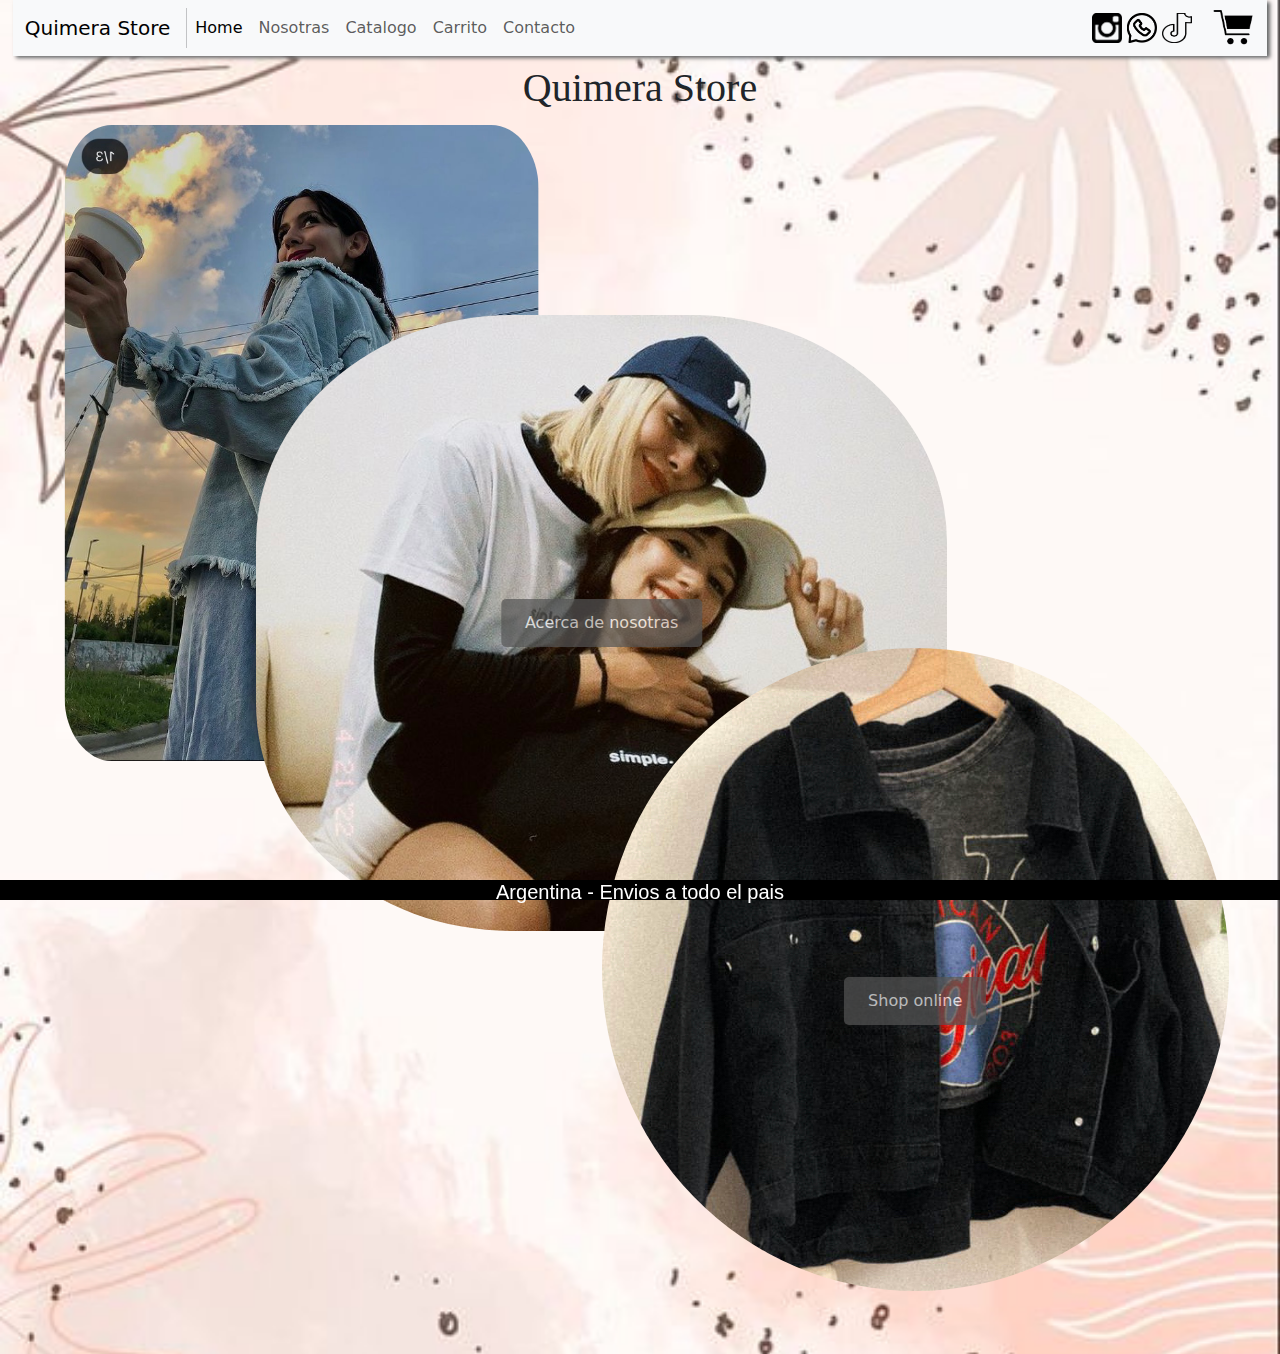
==== commit cf276b98: "Agrego boostrap para los menus de navegacion, el formulario del contacto y modifico detalles en la m" ====
--- a/index.html
+++ b/index.html
@@ -5,39 +5,60 @@
     <meta charset="UTF-8">
     <meta http-equiv="X-UA-Compatible" content="IE=edge">
     <meta name="viewport" content="width=device-width, initial-scale=1.0">
+    <link rel="stylesheet" href="https://cdn.jsdelivr.net/npm/bootstrap@5.2.0/dist/css/bootstrap.min.css">
     <link rel="stylesheet" href="./css/style.css">
-    <link rel="stylesheet" href="https://cdn.jsdelivr.net/npm/bootstrap@5.2.0/dist/css/bootstrap.min.css">
     <title>Quimera Store</title>
 </head>
 
 <body>
     <header>
-        <div class="div-float network">
-            <a href="https://www.instagram.com/quimerastore_/" target="_blank">
-                <img src="./img/logoInstagram.png" alt="logo instagram" class="icon">
-            </a>
-            <a href="https://web.whatsapp.com/" target="_blank">
-                <img src="./img/logoWhatsapp.png" alt="logo whatsapp" class="icon">
-            </a>
-            <a href="https://www.tiktok.com/@quimera.store1" target="_blank">
-                <img src="./img/logoTiktok.png" alt="logo tiktok" class="icon">
-            </a>
-        </div>
 
-        <div class="div-float div-cart">
-            <a href="./seccion/carrito.html"><img src="./img/cart.png" class="cart"></img></a>
-        </div>
+        <nav class="nav-color navbar navbar-expand-lg bg-light">
+            <div class="container-fluid">
+                <a class="navbar-brand" href="#">Quimera Store</a>
+                <button class="navbar-toggler" type="button" data-bs-toggle="collapse" data-bs-target="#navbarNav"
+                    aria-controls="navbarNav" aria-expanded="false" aria-label="Toggle navigation">
+                    <span class="navbar-toggler-icon"></span>
+                </button>
+                <div class="vr"></div>
+                <div class="collapse navbar-collapse" id="navbarNav">
+                    <ul class="navbar-nav">
+                        <li class="nav-item">
+                            <a class="nav-link active" aria-current="page" href="#">Home</a>
+                        </li>
+                        <li class="nav-item">
+                            <a class="nav-link" href="./seccion/acercaDeNosotras.html">Nosotras</a>
+                        </li>
+                        <li class="nav-item">
+                            <a class="nav-link" href="./seccion/catalogo.html">Catalogo</a>
+                        </li>
+                        <li class="nav-item">
+                            <a class="nav-link" href="./seccion/carrito.html">Carrito</a>
+                        </li>
+                        <li class="nav-item">
+                            <a class="nav-link" href="./seccion/contacto.html">Contacto</a>
+                        </li>
+                    </ul>
+                </div>
+            </div>
+
+            <div class="div-float network">
+                <a href="https://www.instagram.com/quimerastore_/" target="_blank">
+                    <img src="./img/logoInstagram.png" alt="logo instagram" class="icon">
+                </a>
+                <a href="https://web.whatsapp.com/" target="_blank">
+                    <img src="./img/logoWhatsapp.png" alt="logo whatsapp" class="icon">
+                </a>
+                <a href="https://www.tiktok.com/@quimera.store1" target="_blank">
+                    <img src="./img/logoTiktok.png" alt="logo tiktok" class="icon">
+                </a>
+            </div>
+
+            <div class="div-float div-cart">
+                <a href="./seccion/carrito.html"><img src="./img/cart.png" class="cart"></img></a>
+            </div>
     </header>
 
-    <nav>
-        <ul>
-            <li class="menu-desplegable"><a href="#">Home</a></li>
-            <li class="menu-desplegable"><a href="./seccion/acercaDeNosotras.html">Acerca de nosotras</a></li>
-            <li class="menu-desplegable"><a href="./seccion/catalogo.html">Catálogo</a></li>
-            <li class="menu-desplegable"><a href="./seccion/carrito.html">Carrito de compras</a></li>
-            <li class="menu-desplegable"><a href="./seccion/contacto.html">Contacto</a></li>
-        </ul>
-    </nav>
 
     <div class="title">
         <h1>Quimera Store</h1>
@@ -61,6 +82,8 @@
                 <button type="button" class="boton">Shop online</button>
             </a>
         </div>
+
+
     </section>
 
     <footer class="footer">
--- a/css/style.css
+++ b/css/style.css
@@ -10,13 +10,16 @@
 }
 
 header {
-    position: absolute;
-    width: 100%;
+    position: fixed;
+    width: 98%;
+    z-index: 3;
+    margin-top: -5%;
+    margin-left: 1%;
+    box-shadow: 3px 2px 4px #626465;
 }
 
 .network {
-    margin-left: 90%;
-    margin-top: 2%;
+    margin-left: 86%;
 }
 
 .icon {
@@ -26,38 +29,25 @@
 
 .div-cart {
     display: block;
-    margin-left: 91.5%;
-    margin-top: 4%;
+    margin-left: 95.5%;
 }
 
 .cart {
     height: 40px;
 }
 
-nav {
-    margin-left: 2%;
-    position: fixed;
-    z-index: 100;
-    background-color: darksalmon;
-}
-
 a {
     text-decoration: none;
 }
 
 .title {
-    margin-top: 3%;
+    margin-top: 5%;
     width: 100%;
 }
 
 h1 {
     font-family: Cambria, Cochin, Georgia, Times, 'Times New Roman', serif;
-    font-size: 50px;
     text-align: center;
-}
-
-.menu-desplegable {
-    display: inline-block;
 }
 
 .div-float {
@@ -193,11 +183,9 @@
 }
 
 .form-contact {
-    width: 80%;
+    text-align: start;
     padding: 16px;
     border-radius: 10px;
-    margin-top: 8%;
-    margin-left: 10%;
     background-color: #ccc;
 }
 
@@ -232,8 +220,9 @@
     display: block;
 }
 
-form input[type="submit"] {
-    padding: 8px 16px;
+form input[type="submit"],
+button {
+    padding: 5px 45%;
     border: 1px solid #000;
     border-radius: 5px;
     display: block;
@@ -243,13 +232,6 @@
 
 form [type="submit"]:hover {
     cursor: pointer;
-}
-
-.img-support {
-    position: absolute;
-    top: 21%;
-    left: 53%;
-    width: 42%;
 }
 
 .support {
@@ -437,7 +419,6 @@
 
     .network {
         margin-left: 74%;
-        margin-top: 15%;
     }
 
     .div-cart {
@@ -549,12 +530,16 @@
 
     .form-contact {
         margin-top: 15%;
-        margin-left: 5%;
     }
 
     .img-support {
-        top: 73%;
-        left: 5%;
+        top: 80%;
         width: 90%;
+        position: absolute;
+    }
+
+    button {
+        padding: 5px 41%;
+
     }
 }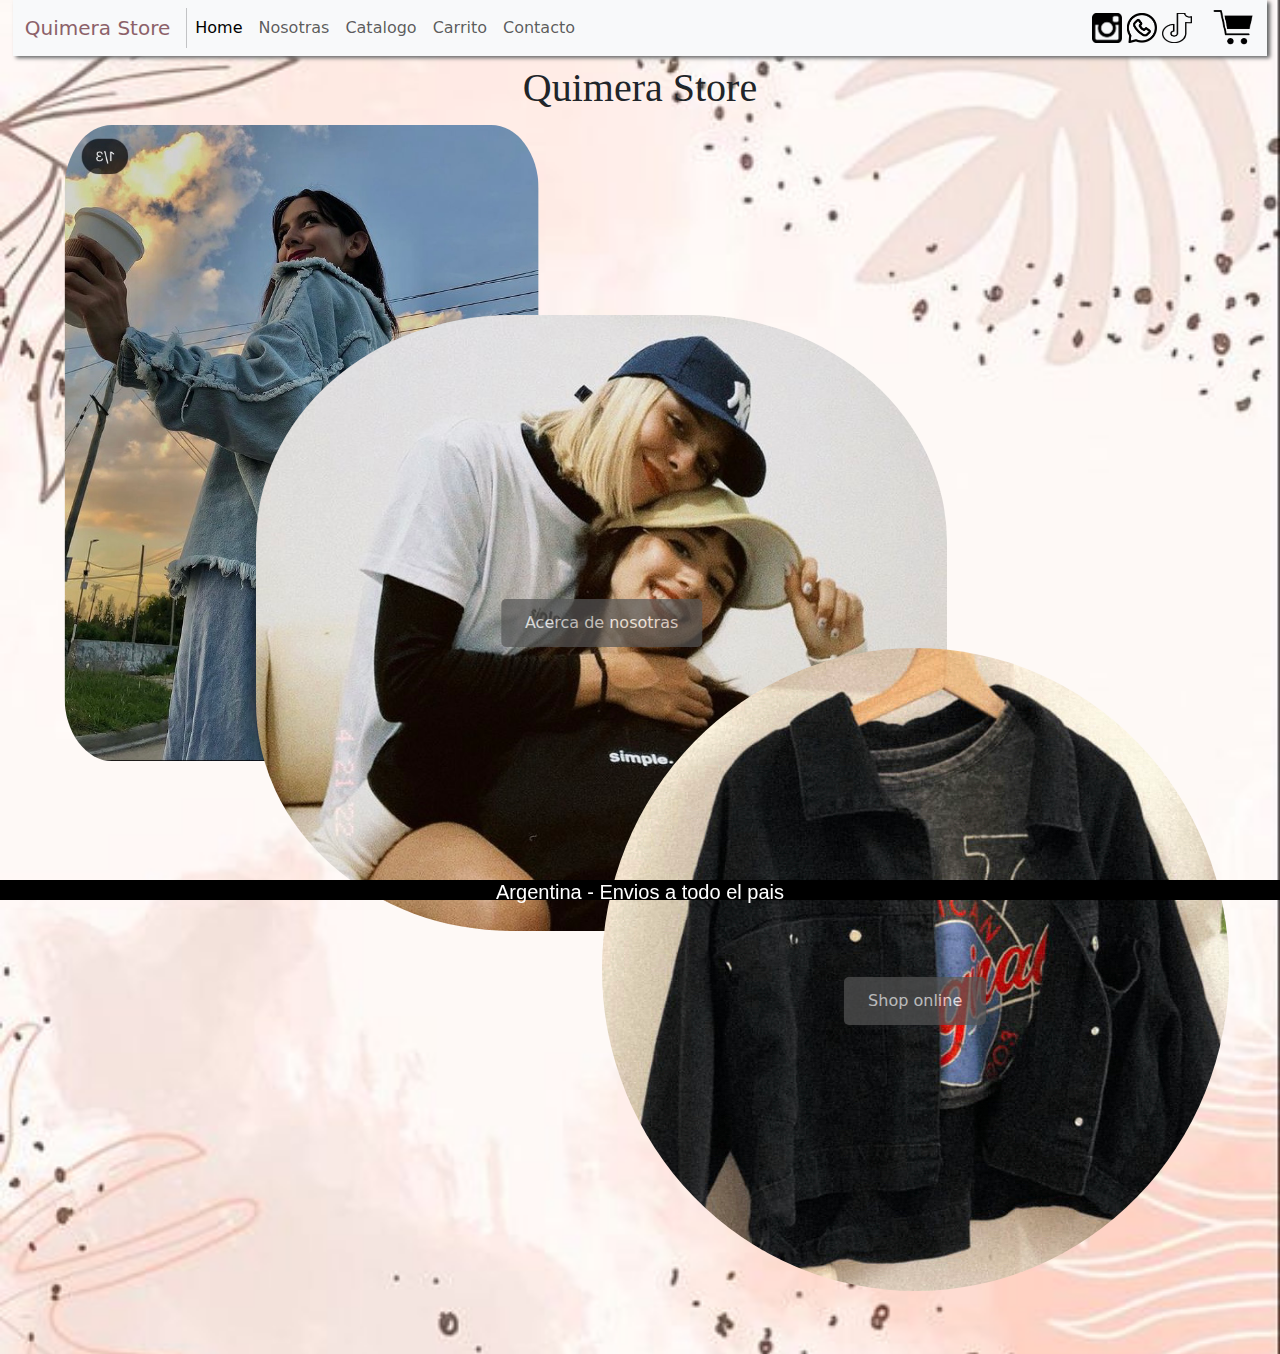
==== commit d0f2d738: "Agrego boostrap al catalogo, modifico style de la barra de navegacion." ====
--- a/index.html
+++ b/index.html
@@ -15,7 +15,7 @@
 
         <nav class="nav-color navbar navbar-expand-lg bg-light">
             <div class="container-fluid">
-                <a class="navbar-brand" href="#">Quimera Store</a>
+                <a class="navbar-brand color-quimera" href="#">Quimera Store</a>
                 <button class="navbar-toggler" type="button" data-bs-toggle="collapse" data-bs-target="#navbarNav"
                     aria-controls="navbarNav" aria-expanded="false" aria-label="Toggle navigation">
                     <span class="navbar-toggler-icon"></span>
--- a/css/style.css
+++ b/css/style.css
@@ -36,6 +36,10 @@
     height: 40px;
 }
 
+.color-quimera {
+    color: #8C6169;
+}
+
 a {
     text-decoration: none;
 }
@@ -87,7 +91,8 @@
 .img-store:hover {
     transition: all .5s ease-in-out;
     -webkit-transition: all .5s ease-in-out;
-    -webkit-transform:scale(1.3);transform:scale(1.3);
+    -webkit-transform: scale(1.3);
+    transform: scale(1.3);
 }
 
 .img-nosotras {
@@ -142,9 +147,11 @@
 
 .div-imgs img {
     width: 100%;
+
+}
+
+.shadow-img {
     box-shadow: 15px 15px 5px #626465;
-    margin-bottom: 10%;
-
 }
 
 .div-imgs {
@@ -155,7 +162,7 @@
 .div-imgs a {
     position: absolute;
 }
- 
+
 .tshirt {
     left: 8%;
     top: 12%;
@@ -173,7 +180,7 @@
 
 .boys {
     left: 61%;
-    top: 90%;
+    top: 90%;   
 }
 
 /* Style contacto */
@@ -186,15 +193,12 @@
     text-align: start;
     padding: 16px;
     border-radius: 10px;
-    background-color: #ccc;
+    background-color: #f3d6d0;
 }
 
 form label {
     font-weight: bold;
-}
-
-.campo {
-    width: 94%;
+    text-align: start;
 }
 
 .campo2 {
@@ -244,9 +248,10 @@
 .title-table {
     font-family: 'Lucida Sans', 'Lucida Sans Regular', 'Lucida Grande', 'Lucida Sans Unicode', Geneva, Verdana, sans-serif;
     font-size: 20px;
-    color: #15568f;
+    color: #8C6169;
     text-align: center;
 }
+
 .top {
     display: flex;
     flex-direction: row;
@@ -254,21 +259,17 @@
 }
 
 table {
-    border: solid 5px #15568f;
+    background-color: rgba(var(--bs-light-rgb), var(--bs-bg-opacity));
     width: 50%;
     justify-content: center;
     text-align: center;
 }
 
 th {
-    border: solid 2px #15568f;
+    border: solid 2px #8C6169;
     font-size: 18px;
-    background-color: #aad1f4;
+    background-color: #F2CBC2 !important;
     height: 25px;
-}
-
-tr:hover {
-    background-color: #15568f;
 }
 
 td {
@@ -286,8 +287,8 @@
 .price-total {
     font-size: 19px;
     font-weight: normal;
-    color: white;
-    background-color: #15568f;
+    color: black;
+    background-color: #F2CBC2 !important;
 }
 
 .title-form {
@@ -299,8 +300,8 @@
 .title-pay,
 .title-shipping {
     font-family: 'Lucida Sans', 'Lucida Sans Regular', 'Lucida Grande', 'Lucida Sans Unicode', Geneva, Verdana, sans-serif;
-    font-size: 23px;
-    color: #15568f;
+    font-size: 30px;
+    color: #8C6169;
     margin: 30px 10px 10px 20px;
 }
 
@@ -315,9 +316,13 @@
     margin: 1%;
 }
 
+.button-carrito {
+    padding: 5px 41% !important;
+}
+
 .child {
     margin: 12px 10px 10px 0px;
-    background-color: #aad1f4;
+    background-color: #f3d6d0;
     border-radius: 5px;
     padding: 12px 10px 10px 12px;
 }
@@ -351,12 +356,13 @@
 
 @keyframes fadeInLeft {
     0% {
-       opacity: 0;
-       transform: translateX(-20px);
-    }
+        opacity: 0;
+        transform: translateX(-20px);
+    }
+
     100% {
-       opacity: 1;
-       transform: translateX(0);
+        opacity: 1;
+        transform: translateX(0);
     }
 }
 
@@ -377,11 +383,12 @@
     0% {
         opacity: 0;
         transform: translateX(20px);
-     }
-     100% {
+    }
+
+    100% {
         opacity: 1;
         transform: translateX(0);
-     }
+    }
 }
 
 div #img-description-nos {
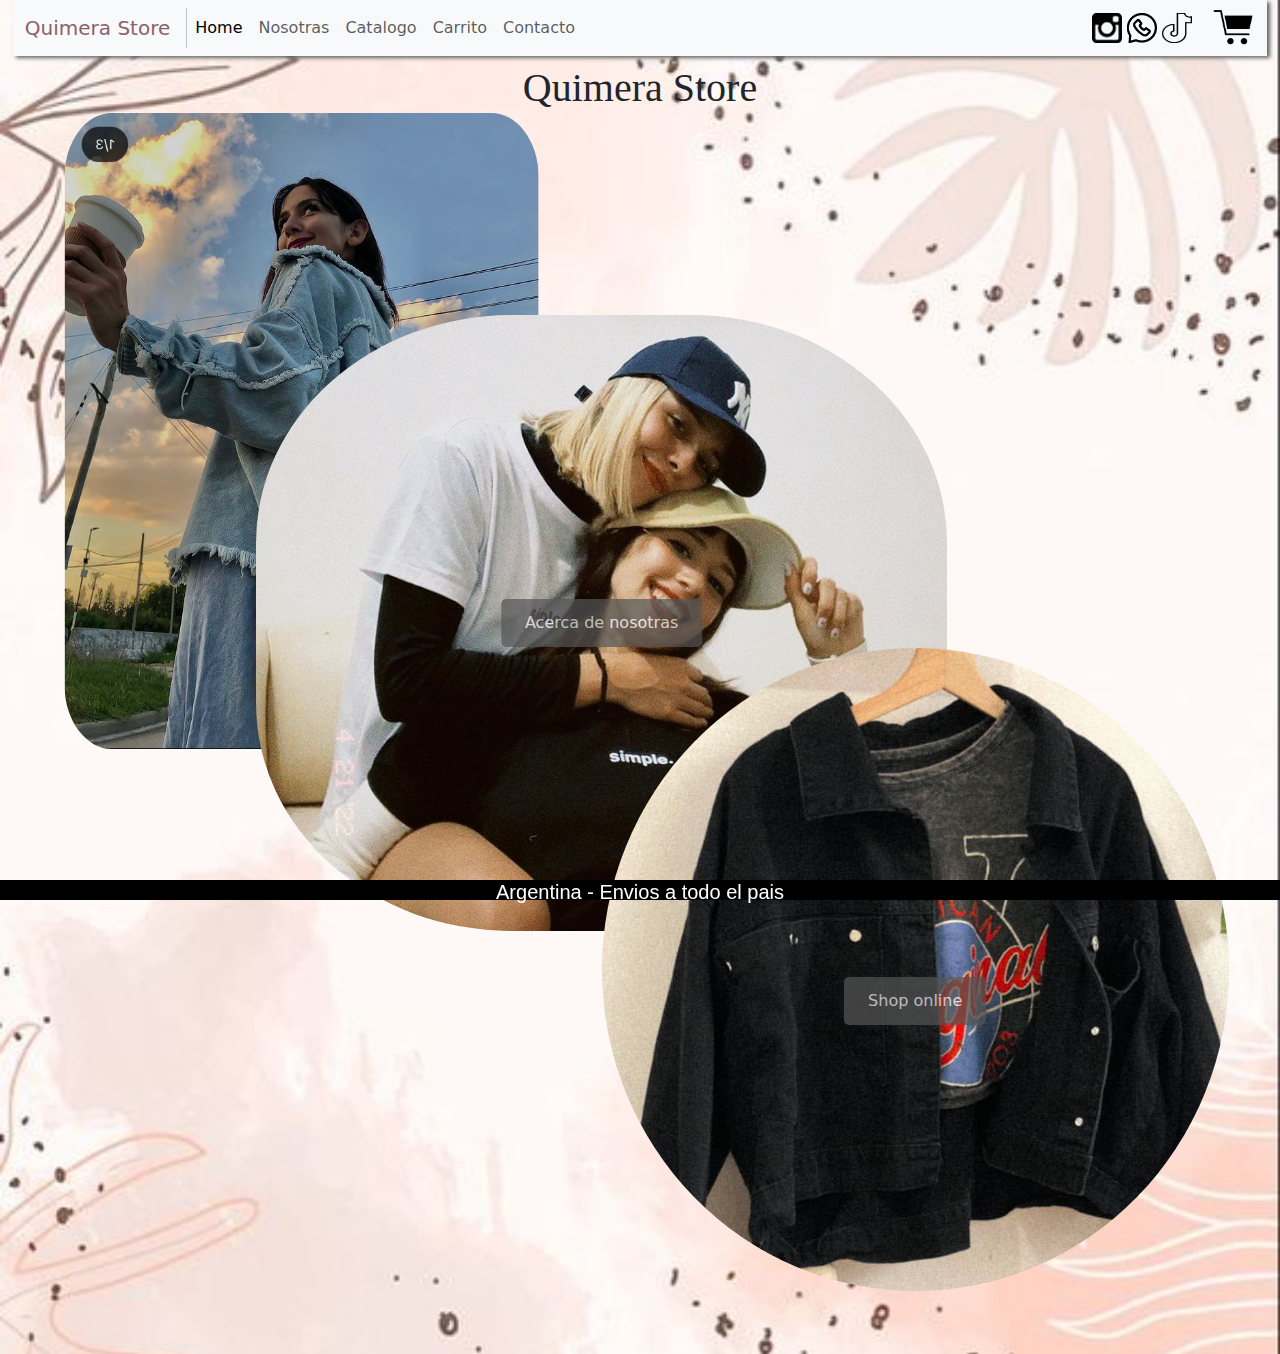
==== commit a09c56a5: "Agrego nuevos elementos y modificaciones para aplicar SEO, @mixin, @extend y mapas." ====
--- a/index.html
+++ b/index.html
@@ -5,6 +5,8 @@
     <meta charset="UTF-8">
     <meta http-equiv="X-UA-Compatible" content="IE=edge">
     <meta name="viewport" content="width=device-width, initial-scale=1.0">
+    <meta name="description" content="Encontrá toda la ropa que buscás, buzos, pantalones, camperas, remeras y más.">
+    <meta name="keywords" content="store, tienda de ropa, shop online, moda, ropa, argentina, ropa mujer, ropa hombre, tendencias">
     <link rel="stylesheet" href="https://cdn.jsdelivr.net/npm/bootstrap@5.2.0/dist/css/bootstrap.min.css">
     <link rel="stylesheet" href="./css/style.css">
     <title>Quimera Store</title>
@@ -14,7 +16,7 @@
     <header>
 
         <nav class="nav-color navbar navbar-expand-lg bg-light">
-            <div class="container-fluid">
+            <div class="container-fluid position-nav-mobile">
                 <a class="navbar-brand color-quimera" href="#">Quimera Store</a>
                 <button class="navbar-toggler" type="button" data-bs-toggle="collapse" data-bs-target="#navbarNav"
                     aria-controls="navbarNav" aria-expanded="false" aria-label="Toggle navigation">
--- a/css/style.css
+++ b/css/style.css
@@ -1,552 +1,613 @@
 * {
-    margin: 0;
-    padding: 0;
+  margin: 0;
+  padding: 0;
 }
 
 body {
-    background-image: url(../img/fondo1.jpeg);
-    background-repeat: repeat;
-    background-size: cover;
+  background-image: url(../img/fondo1.jpeg);
+  background-repeat: repeat;
+  background-size: cover;
 }
 
 header {
-    position: fixed;
-    width: 98%;
-    z-index: 3;
-    margin-top: -5%;
-    margin-left: 1%;
-    box-shadow: 3px 2px 4px #626465;
+  position: fixed;
+  width: 98%;
+  z-index: 3;
+  margin-top: -5%;
+  margin-left: 1%;
+  -webkit-box-shadow: 3px 2px 4px #626465;
+          box-shadow: 3px 2px 4px #626465;
+}
+
+header .color-quimera {
+  color: #8C6169;
 }
 
 .network {
-    margin-left: 86%;
-}
-
-.icon {
-    width: 30px;
-    height: 30px;
+  margin-left: 86%;
+}
+
+.network .icon {
+  width: 30px;
+  height: 30px;
 }
 
 .div-cart {
-    display: block;
-    margin-left: 95.5%;
-}
-
-.cart {
-    height: 40px;
-}
-
-.color-quimera {
-    color: #8C6169;
+  display: block;
+  margin-left: 95.5%;
+}
+
+.div-cart .cart {
+  height: 40px;
 }
 
 a {
-    text-decoration: none;
+  text-decoration: none;
 }
 
 .title {
-    margin-top: 5%;
-    width: 100%;
-}
-
-h1 {
-    font-family: Cambria, Cochin, Georgia, Times, 'Times New Roman', serif;
-    text-align: center;
+  margin-top: 5%;
+  width: 100%;
+}
+
+.title h1 {
+  font-family: Cambria, Cochin, Georgia, Times, "Times New Roman", serif;
+  text-align: center;
 }
 
 .div-float {
-    position: absolute;
-    z-index: 2;
+  position: absolute;
+  z-index: 2;
 }
 
 .first {
-    left: 8%;
-    width: 37%;
+  width: 37%;
+  left: 8%;
+  top: 12%;
+}
+
+.first .img-home1 {
+  border-radius: 10%;
+  margin-left: -8%;
+  margin-top: 1%;
+  width: 100%;
+  -webkit-transform: scaleX(-1);
+  transform: scaleX(-1);
+  cursor: initial;
 }
 
 .second {
-    width: 54%;
-    left: 20%;
-    top: 35%;
+  width: 54%;
+  left: 20%;
+  top: 35%;
+}
+
+.second .img-nosotras {
+  border-radius: 37%;
+  width: 100%;
 }
 
 .last {
-    width: 49%;
-    left: 47%;
-    top: 72%;
-}
-
-.img-home1 {
-    border-radius: 10%;
-    margin-left: -8%;
-    margin-top: 1%;
-    width: 100%;
-    -webkit-transform: scaleX(-1);
-    transform: scaleX(-1);
-    cursor: initial;
+  width: 49%;
+  left: 47%;
+  top: 72%;
+}
+
+.last .img-store {
+  z-index: 1;
+  margin-bottom: 10%;
+  border-radius: 80%;
+  width: 100%;
 }
 
 .img-home1:hover,
 .img-nosotras:hover,
 .img-store:hover {
-    transition: all .5s ease-in-out;
-    -webkit-transition: all .5s ease-in-out;
-    -webkit-transform: scale(1.3);
-    transform: scale(1.3);
-}
-
-.img-nosotras {
-    border-radius: 37%;
-    width: 100%;
-}
-
-.img-store {
-    z-index: 1;
-    margin-bottom: 10%;
-    border-radius: 80%;
-    width: 100%;
+  transition: all 0.5s ease-in-out;
+  -webkit-transition: all 0.5s ease-in-out;
+  -webkit-transform: scale(1.3);
+  transform: scale(1.3);
 }
 
 img {
-    cursor: pointer;
+  cursor: pointer;
 }
 
 .boton {
-    position: absolute;
-    top: 50%;
-    left: 50%;
-    transform: translate(-50%, -50%);
-    -ms-transform: translate(-50%, -50%);
-    background-color: #555;
-    color: white;
-    font-size: 16px;
-    padding: 12px 24px;
-    border: none;
-    cursor: pointer;
-    border-radius: 5px;
-    opacity: 0.7;
+  position: absolute;
+  top: 50%;
+  left: 50%;
+  -webkit-transform: translate(-50%, -50%);
+          transform: translate(-50%, -50%);
+  -ms-transform: translate(-50%, -50%);
+  background-color: #555;
+  color: white;
+  font-size: 16px;
+  padding: 12px 24px;
+  border: none;
+  cursor: pointer;
+  border-radius: 5px;
+  opacity: 0.7;
 }
 
 footer {
-    background-color: black;
-    position: fixed;
-    bottom: 0;
-    width: 100%;
-    height: 20px;
-    color: white;
-    z-index: 1000;
-    padding-top: 0, 1%;
-}
-
-.pie-de-pagina {
-    text-align: center;
-    font-family: 'Lucida Sans', 'Lucida Sans Regular', 'Lucida Grande', 'Lucida Sans Unicode', Geneva, Verdana, sans-serif;
+  background-color: black;
+  position: fixed;
+  bottom: 0;
+  width: 100%;
+  height: 20px;
+  color: white;
+  z-index: 1000;
+  padding-top: 0, 1%;
+}
+
+footer .pie-de-pagina {
+  text-align: center;
+  font-family: "Lucida Sans", "Lucida Sans Regular", "Lucida Grande", "Lucida Sans Unicode", Geneva, Verdana, sans-serif;
 }
 
 /* Style catalogo */
-
 .div-imgs img {
-    width: 100%;
-
+  width: 100%;
 }
 
 .shadow-img {
-    box-shadow: 15px 15px 5px #626465;
+  -webkit-box-shadow: 15px 15px 5px #626465;
+          box-shadow: 15px 15px 5px #626465;
 }
 
 .div-imgs {
-    position: absolute;
-    width: 30%;
+  position: absolute;
+  width: 30%;
 }
 
 .div-imgs a {
-    position: absolute;
+  position: absolute;
 }
 
 .tshirt {
-    left: 8%;
-    top: 12%;
+  left: 8%;
+  top: 12%;
 }
 
 .pants {
-    left: 51%;
-    top: 17%;
+  left: 51%;
+  top: 17%;
 }
 
 .jackets {
-    left: 18%;
-    top: 85%;
+  left: 18%;
+  top: 85%;
 }
 
 .boys {
-    left: 61%;
-    top: 90%;   
+  left: 61%;
+  top: 90%;
+}
+
+.transicion {
+  -webkit-transition: linear;
+  transition: linear;
 }
 
 /* Style contacto */
-
 .div-form {
-    width: 50%;
+  width: 50%;
 }
 
 .form-contact {
-    text-align: start;
-    padding: 16px;
-    border-radius: 10px;
-    background-color: #f3d6d0;
+  text-align: start;
+  padding: 16px;
+  border-radius: 10px;
+  background-color: #f3d6d0;
 }
 
 form label {
-    font-weight: bold;
-    text-align: start;
-}
-
-.campo2 {
-    width: 99%;
+  font-weight: bold;
+  text-align: start;
 }
 
 form input,
 form select {
-    width: 100%;
-    border-radius: 5px;
-    background-color: #f6f6f6;
-    margin: 8px 8px 8px 0px;
-    padding: 4px;
-    background-color: #f6f6f6;
-}
-
-textarea {
-    width: 100%;
-    height: 100px;
-    border-radius: 5px;
-    background-color: #f6f6f6;
-    margin: 8px 8px 8px 0px;
-    display: block;
+  width: 100%;
+  border-radius: 5px;
+  background-color: #f6f6f6;
+  margin: 8px 8px 8px 0px;
+  padding: 4px;
+  background-color: #f6f6f6;
+}
+
+form input textarea,
+form select textarea {
+  width: 100%;
+  height: 100px;
+  border-radius: 5px;
+  background-color: #f6f6f6;
+  margin: 8px 8px 8px 0px;
+  display: block;
 }
 
 form input[type="submit"],
 button {
-    padding: 5px 45%;
-    border: 1px solid #000;
-    border-radius: 5px;
-    display: block;
-    color: #fff;
-    background-color: #000;
-}
-
-form [type="submit"]:hover {
-    cursor: pointer;
+  padding: 5px 45%;
+  border: 1px solid #000;
+  border-radius: 5px;
+  display: block;
+  color: #fff;
+  background-color: #000;
+}
+
+form input[type="submit"] form [type="submit"]:hover,
+button form [type="submit"]:hover {
+  cursor: pointer;
 }
 
 .support {
-    width: 100%;
-    cursor: initial;
+  width: 100%;
+  cursor: initial;
 }
 
 /* Style carrito */
-
 .title-table {
-    font-family: 'Lucida Sans', 'Lucida Sans Regular', 'Lucida Grande', 'Lucida Sans Unicode', Geneva, Verdana, sans-serif;
-    font-size: 20px;
-    color: #8C6169;
-    text-align: center;
+  font-family: "Lucida Sans", "Lucida Sans Regular", "Lucida Grande", "Lucida Sans Unicode", Geneva, Verdana, sans-serif;
+  font-size: 20px;
+  color: #8C6169;
+  text-align: center;
 }
 
 .top {
-    display: flex;
-    flex-direction: row;
-    justify-content: center;
+  display: -webkit-box;
+  display: -ms-flexbox;
+  display: flex;
+  -webkit-box-orient: horizontal;
+  -webkit-box-direction: normal;
+      -ms-flex-direction: row;
+          flex-direction: row;
+  -webkit-box-pack: center;
+      -ms-flex-pack: center;
+          justify-content: center;
 }
 
 table {
-    background-color: rgba(var(--bs-light-rgb), var(--bs-bg-opacity));
-    width: 50%;
-    justify-content: center;
-    text-align: center;
-}
-
-th {
-    border: solid 2px #8C6169;
-    font-size: 18px;
-    background-color: #F2CBC2 !important;
-    height: 25px;
-}
-
-td {
-    border: solid 1px;
-    height: 30px;
-    vertical-align: bottom;
-    padding: 7px;
-}
-
-.total {
-    font-size: 19px;
-    font-weight: normal;
-}
-
-.price-total {
-    font-size: 19px;
-    font-weight: normal;
-    color: black;
-    background-color: #F2CBC2 !important;
+  width: 50%;
+  -webkit-box-pack: center;
+      -ms-flex-pack: center;
+          justify-content: center;
+  text-align: center;
+}
+
+table td {
+  border: solid 1px;
+  height: 30px;
+  vertical-align: bottom;
+  padding: 7px;
+}
+
+table .total {
+  font-size: 19px;
+  font-weight: normal;
+}
+
+table .price-total {
+  font-size: 19px;
+  font-weight: normal;
+  color: black;
+  background-color: #f2cbc2 !important;
+}
+
+.th, .th-shipping {
+  border: solid 2px #8c6169;
+  font-size: 18px;
+  background-color: #f2cbc2 !important;
+  height: 25px;
+}
+
+.th-shipping {
+  background-color: #ce9e93 !important;
+}
+
+.price-shipping1 {
+  color: #7b4b54 !important;
 }
 
 .title-form {
-    display: flex;
-    flex-direction: row;
-    justify-content: center;
+  display: -webkit-box;
+  display: -ms-flexbox;
+  display: flex;
+  -webkit-box-orient: horizontal;
+  -webkit-box-direction: normal;
+      -ms-flex-direction: row;
+          flex-direction: row;
+  -webkit-box-pack: center;
+      -ms-flex-pack: center;
+          justify-content: center;
 }
 
 .title-pay,
 .title-shipping {
-    font-family: 'Lucida Sans', 'Lucida Sans Regular', 'Lucida Grande', 'Lucida Sans Unicode', Geneva, Verdana, sans-serif;
-    font-size: 30px;
-    color: #8C6169;
-    margin: 30px 10px 10px 20px;
-}
-
-.flex-form {
-    display: flex;
-    flex-direction: row;
-    justify-content: center;
-    align-items: center;
-    font-weight: bold;
-    color: #15568f;
-    border-radius: 10px;
-    margin: 1%;
+  font-family: "Lucida Sans", "Lucida Sans Regular", "Lucida Grande", "Lucida Sans Unicode", Geneva, Verdana, sans-serif;
+  font-size: 30px;
+  color: #8C6169;
+  margin: 30px 10px 10px 20px;
 }
 
 .button-carrito {
-    padding: 5px 41% !important;
+  padding: 5px 41% !important;
 }
 
 .child {
-    margin: 12px 10px 10px 0px;
-    background-color: #f3d6d0;
-    border-radius: 5px;
-    padding: 12px 10px 10px 12px;
+  margin: 12px 10px 10px 0px;
+  background-color: #f3d6d0;
+  border-radius: 5px;
+  padding: 12px 10px 10px 12px;
 }
 
 .form-pay,
 .form-shipping {
+  display: -webkit-box;
+  display: -ms-flexbox;
+  display: flex;
+  -webkit-box-orient: vertical;
+  -webkit-box-direction: normal;
+      -ms-flex-direction: column;
+          flex-direction: column;
+}
+
+/* Style nosotras */
+#img-description-nos {
+  width: 90%;
+  -ms-flex-item-align: end;
+      align-self: flex-end;
+}
+
+#img-description-nos .img-nos {
+  width: 100%;
+  border-radius: 7%;
+  margin-left: 7%;
+  -webkit-box-shadow: 15px 15px 5px #626465;
+          box-shadow: 15px 15px 5px #626465;
+  margin-bottom: 5%;
+  margin-top: 5%;
+  cursor: initial;
+  -webkit-animation-name: fadeInLeft;
+          animation-name: fadeInLeft;
+  -webkit-animation-timing-function: ease;
+          animation-timing-function: ease;
+  -webkit-animation-duration: 5s;
+          animation-duration: 5s;
+  -webkit-animation-delay: 0s;
+          animation-delay: 0s;
+}
+
+@-webkit-keyframes fadeInLeft {
+  0% {
+    opacity: 0;
+    -webkit-transform: translateX(-20px);
+            transform: translateX(-20px);
+  }
+  100% {
+    opacity: 1;
+    -webkit-transform: translateX(0);
+            transform: translateX(0);
+  }
+}
+
+@keyframes fadeInLeft {
+  0% {
+    opacity: 0;
+    -webkit-transform: translateX(-20px);
+            transform: translateX(-20px);
+  }
+  100% {
+    opacity: 1;
+    -webkit-transform: translateX(0);
+            transform: translateX(0);
+  }
+}
+
+#description-nos {
+  width: 80%;
+}
+
+#description-nos .p-description-nos {
+  width: 100%;
+  font-size: 28px;
+  -webkit-animation-name: efect-description;
+          animation-name: efect-description;
+  -webkit-animation-timing-function: ease;
+          animation-timing-function: ease;
+  -webkit-animation-duration: 3s;
+          animation-duration: 3s;
+  -webkit-animation-delay: 0s;
+          animation-delay: 0s;
+}
+
+@-webkit-keyframes efect-description {
+  0% {
+    opacity: 0;
+    -webkit-transform: translateX(20px);
+            transform: translateX(20px);
+  }
+  100% {
+    opacity: 1;
+    -webkit-transform: translateX(0);
+            transform: translateX(0);
+  }
+}
+
+@keyframes efect-description {
+  0% {
+    opacity: 0;
+    -webkit-transform: translateX(20px);
+            transform: translateX(20px);
+  }
+  100% {
+    opacity: 1;
+    -webkit-transform: translateX(0);
+            transform: translateX(0);
+  }
+}
+
+div #img-description-nos {
+  -ms-grid-row: 1;
+  -ms-grid-row-span: 2;
+  -ms-grid-column: 1;
+  grid-area: imagen;
+}
+
+div #description-nos {
+  -ms-grid-row: 1;
+  -ms-grid-row-span: 2;
+  -ms-grid-column: 2;
+  grid-area: parrafo;
+}
+
+.padre-seccion {
+  display: -ms-grid;
+  display: grid;
+  -ms-grid-columns: 50% 50%;
+      grid-template-columns: 50% 50%;
+  -ms-grid-rows: 50%;
+      grid-template-rows: 50%;
+      grid-template-areas: "imagen parrafo" "imagen parrafo";
+  -webkit-column-gap: 85px;
+          column-gap: 85px;
+  row-gap: 60px;
+}
+
+#description-nos {
+  -ms-flex-item-align: center;
+      -ms-grid-row-align: center;
+      align-self: center;
+  text-align: center;
+}
+
+@media only screen and (min-width: 320px) and (max-width: 800px) {
+  nav {
+    margin-top: -17%;
+    background-color: transparent;
+  }
+  .position-nav-mobile {
+    -webkit-box-pack: start !important;
+        -ms-flex-pack: start !important;
+            justify-content: flex-start !important;
+  }
+  .div-float {
+    display: -webkit-box;
+    display: -ms-flexbox;
     display: flex;
-    flex-direction: column;
-}
-
-/* Style acerca de nosotras */
-
-#img-description-nos {
+    -webkit-box-orient: horizontal;
+    -webkit-box-direction: normal;
+        -ms-flex-direction: row;
+            flex-direction: row;
+  }
+  .network {
+    margin-left: 61%;
+  }
+  .div-cart {
+    position: absolute;
+    z-index: 2;
+    margin-left: 88.7%;
+  }
+  .title {
+    margin-top: 20%;
+    width: 100%;
+  }
+  .div-img {
+    position: absolute;
+    z-index: 2;
+  }
+  .first {
+    width: 60%;
+    top: 18%;
+    left: 25%;
+  }
+  .second {
+    width: 70%;
+    left: 16%;
+    top: 45%;
+  }
+  .last {
+    width: 61%;
+    left: 20%;
+    top: 68%;
+  }
+  /* Style catalogo */
+  .div-imgs {
+    position: absolute;
+    width: 43%;
+  }
+  .tshirt {
+    left: 2%;
+    top: 20%;
+  }
+  .pants {
+    left: 51%;
+    top: 20%;
+  }
+  .jackets {
+    left: 2%;
+    top: 49%;
+  }
+  .boys {
+    left: 51%;
+    top: 49%;
+  }
+  /* Style nosotras */
+  .p-description-nos {
+    margin-top: -110%;
+    margin-left: 15%;
+    margin-bottom: 8%;
+  }
+  .padre-seccion {
+    display: -ms-grid;
+    display: grid;
+    -ms-grid-columns: 50%;
+        grid-template-columns: 50%;
+    -ms-grid-rows: 50%;
+        grid-template-rows: 50%;
+        grid-template-areas: "imagen" "parrafo";
+    -webkit-column-gap: 85px;
+            column-gap: 85px;
+    row-gap: 60px;
+  }
+  #description-nos {
+    width: 160%;
+  }
+  #img-description-nos {
+    -ms-flex-item-align: start;
+        -ms-grid-row-align: start;
+        align-self: start;
+    width: 173%;
+  }
+  /* Style carrito */
+  table {
+    width: 350px;
+    margin-left: 1%;
+  }
+  .child {
+    margin: -5px 10px 0px 10px;
+    padding: 8px 10px 10px 12px;
+  }
+  .title-pay,
+  .title-shipping {
+    margin: 0px 10px 10px 20px;
+  }
+  /* Style contacto */
+  .div-form {
+    width: 100%;
+    margin-top: 19%;
+  }
+  .form-contact {
+    margin-top: 3%;
+  }
+  .img-support {
+    top: 74%;
     width: 90%;
-    align-self: flex-end;
-}
-
-.img-nos {
-    width: 100%;
-    border-radius: 7%;
-    margin-left: 7%;
-    box-shadow: 15px 15px 5px #626465;
-    margin-bottom: 5%;
-    margin-top: 5%;
-    cursor: initial;
-    animation-name: fadeInLeft;
-    animation-timing-function: ease;
-    animation-duration: 5s;
-    animation-delay: 0s;
-}
-
-@keyframes fadeInLeft {
-    0% {
-        opacity: 0;
-        transform: translateX(-20px);
-    }
-
-    100% {
-        opacity: 1;
-        transform: translateX(0);
-    }
-}
-
-#description-nos {
-    width: 80%;
-}
-
-.p-description-nos {
-    width: 100%;
-    font-size: 23px;
-    animation-name: efect-description;
-    animation-timing-function: ease;
-    animation-duration: 3s;
-    animation-delay: 0s;
-}
-
-@keyframes efect-description {
-    0% {
-        opacity: 0;
-        transform: translateX(20px);
-    }
-
-    100% {
-        opacity: 1;
-        transform: translateX(0);
-    }
-}
-
-div #img-description-nos {
-    grid-area: imagen;
-}
-
-div #description-nos {
-    grid-area: parrafo;
-}
-
-.padre-seccion {
-    display: grid;
-    grid-template-columns: 50% 50%;
-    grid-template-rows: 50%;
-    grid-template-areas: "imagen parrafo""imagen parrafo";
-    column-gap: 85px;
-    row-gap: 60px;
-}
-
-#description-nos {
-    align-self: center;
-    text-align: center;
-}
-
-@media only screen and (min-width: 320px) and (max-width: 800px) {
-    nav {
-        margin-top: -1%;
-        background-color: transparent;
-    }
-
-    .div-float {
-        display: flex;
-        flex-direction: row;
-    }
-
-    .network {
-        margin-left: 74%;
-    }
-
-    .div-cart {
-        position: absolute;
-        z-index: 2;
-        margin-left: 78.7%;
-        margin-top: 23%;
-    }
-
-    .title {
-        margin-top: 17%;
-        width: 75%;
-    }
-
-    .div-img {
-        position: absolute;
-        z-index: 2;
-    }
-
-    .first {
-        width: 60%;
-        top: 25%;
-        left: 25%;
-    }
-
-    .second {
-        width: 70%;
-        left: 16%;
-        top: 66%;
-    }
-
-    .last {
-        width: 61%;
-        left: 20%;
-        top: 98%;
-    }
-
-    /* Style catalogo */
-
-    .div-imgs {
-        position: absolute;
-        width: 40%;
-    }
-
-    .tshirt {
-        left: 8%;
-        top: 20%;
-    }
-
-    .pants {
-        left: 55%;
-        top: 30%;
-    }
-
-    .jackets {
-        left: 8%;
-        top: 50%;
-    }
-
-    .boys {
-        left: 55%;
-        top: 60%;
-    }
-
-    /* Style acerca de nosotras */
-
-    .p-description-nos {
-        margin-top: -88%;
-        margin-left: 15%;
-        margin-bottom: 8%;
-    }
-
-    .padre-seccion {
-        display: grid;
-        grid-template-columns: 50%;
-        grid-template-rows: 50%;
-        grid-template-areas: "imagen""parrafo";
-        column-gap: 85px;
-        row-gap: 60px;
-    }
-
-    #description-nos {
-        width: 160%;
-    }
-
-    #img-description-nos {
-        align-self: start;
-        width: 173%;
-    }
-
-    /* Style carrito */
-
-    table {
-        width: 350px;
-        margin-left: 1%;
-    }
-
-    .child {
-        margin: -10px 10px 20px 0px;
-        padding: 8px 10px 10px 12px;
-    }
-
-    /* Style contacto */
-
-    .div-form {
-        width: 100%;
-        margin-top: 19%;
-    }
-
-    .form-contact {
-        margin-top: 15%;
-    }
-
-    .img-support {
-        top: 80%;
-        width: 90%;
-        position: absolute;
-    }
-
-    button {
-        padding: 5px 41%;
-
-    }
-}+    position: absolute;
+  }
+  button {
+    padding: 5px 41%;
+  }
+}
+/*# sourceMappingURL=style.css.map */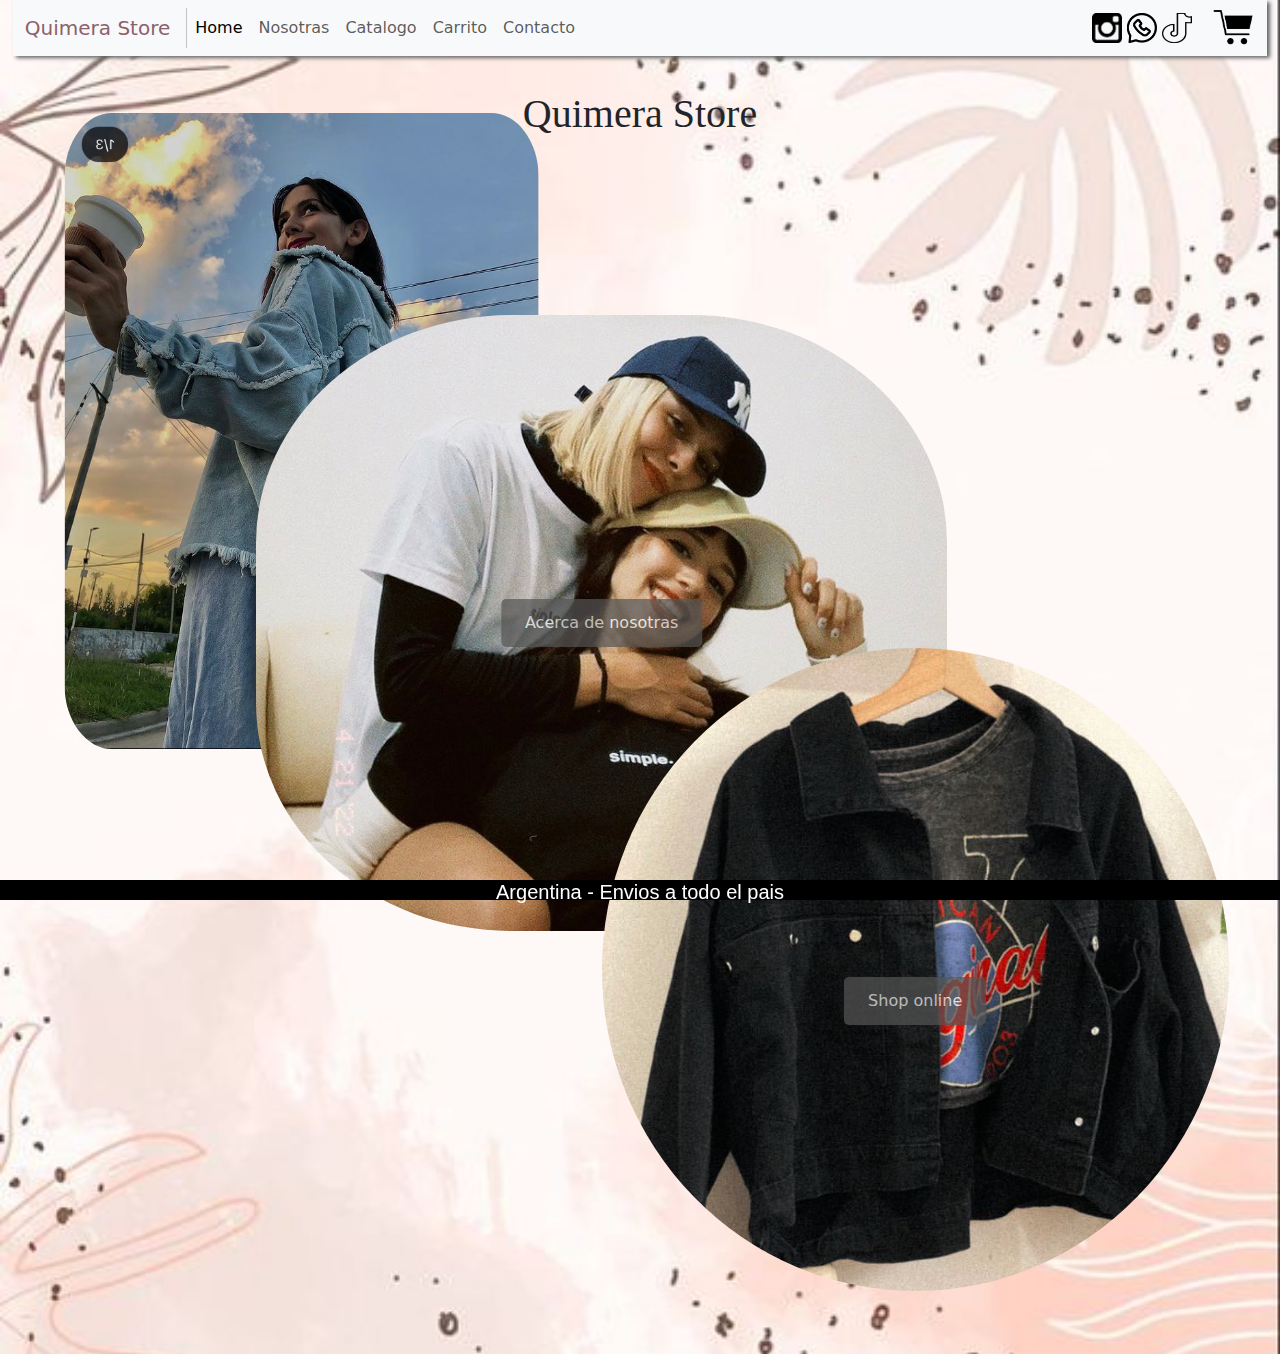
==== commit af9eb146: "Agrego seccion remeras, modifico posiciones de algunos de los elementos." ====
--- a/index.html
+++ b/index.html
@@ -46,18 +46,18 @@
 
             <div class="div-float network">
                 <a href="https://www.instagram.com/quimerastore_/" target="_blank">
-                    <img src="./img/logoInstagram.png" alt="logo instagram" class="icon">
+                    <img src="./seccion/img/logoInstagram.png" alt="logo instagram" class="icon">
                 </a>
                 <a href="https://web.whatsapp.com/" target="_blank">
-                    <img src="./img/logoWhatsapp.png" alt="logo whatsapp" class="icon">
+                    <img src="./seccion/img/logoWhatsapp.png" alt="logo whatsapp" class="icon">
                 </a>
                 <a href="https://www.tiktok.com/@quimera.store1" target="_blank">
-                    <img src="./img/logoTiktok.png" alt="logo tiktok" class="icon">
+                    <img src="./seccion/img/logoTiktok.png" alt="logo tiktok" class="icon">
                 </a>
             </div>
 
             <div class="div-float div-cart">
-                <a href="./seccion/carrito.html"><img src="./img/cart.png" class="cart"></img></a>
+                <a href="./seccion/img/cart.png"><img src="./seccion/img/cart.png" class="cart"></img></a>
             </div>
     </header>
 
@@ -68,19 +68,19 @@
 
     <section>
         <div class="div-float first">
-            <img src="./img/imgHome1.jpg" alt="Imagen de la ropa" class="img-home1">
+            <img src="./seccion/img/imgHome1.jpg" alt="Imagen de la ropa" class="img-home1">
         </div>
 
         <div class="div-float second">
             <a href="./seccion/acercaDeNosotras.html">
-                <img src="./img/imgNosotras.jpg" alt="Acerca de nosotras" class="img-nosotras">
+                <img src="./seccion/img/imgNosotras.jpg" alt="Acerca de nosotras" class="img-nosotras">
                 <button type="button" class="boton">Acerca de nosotras</button>
             </a>
         </div>
 
         <div class="div-float last">
             <a href="./seccion/catalogo.html">
-                <img src="./img/imgStore.jpg" alt="Store" class="img-store ">
+                <img src="./seccion/img/imgStore.jpg" alt="Store" class="img-store ">
                 <button type="button" class="boton">Shop online</button>
             </a>
         </div>
--- a/css/style.css
+++ b/css/style.css
@@ -4,7 +4,7 @@
 }
 
 body {
-  background-image: url(../img/fondo1.jpeg);
+  background-image: url(../seccion/img/fondo1.jpeg);
   background-repeat: repeat;
   background-size: cover;
 }
@@ -13,7 +13,7 @@
   position: fixed;
   width: 98%;
   z-index: 3;
-  margin-top: -5%;
+  margin-top: 0%;
   margin-left: 1%;
   -webkit-box-shadow: 3px 2px 4px #626465;
           box-shadow: 3px 2px 4px #626465;
@@ -46,7 +46,8 @@
 }
 
 .title {
-  margin-top: 5%;
+  position: absolute;
+  top: 10%;
   width: 100%;
 }
 
@@ -190,6 +191,27 @@
   transition: linear;
 }
 
+/* Style remeras */
+.div-imgs-catalogue {
+  position: absolute;
+  width: 20%;
+}
+
+.tshirt-catalogue1 {
+  left: 30%;
+  top: 23%;
+}
+
+.tshirt-catalogue2 {
+  left: 52%;
+  top: 23%;
+}
+
+.tshirt-catalogue3 {
+  left: 74%;
+  top: 23%;
+}
+
 /* Style contacto */
 .div-form {
   width: 50%;
@@ -355,9 +377,12 @@
 
 /* Style nosotras */
 #img-description-nos {
-  width: 90%;
+  width: 40%;
   -ms-flex-item-align: end;
       align-self: flex-end;
+  position: absolute;
+  top: 18%;
+  left: 6%;
 }
 
 #img-description-nos .img-nos {
@@ -480,9 +505,15 @@
       -ms-grid-row-align: center;
       align-self: center;
   text-align: center;
-}
-
-@media only screen and (min-width: 320px) and (max-width: 800px) {
+  margin-top: 40%;
+  margin-left: 3%;
+  margin-bottom: 1rem;
+}
+
+@media only screen and (min-width: 100px) and (max-width: 800px) {
+  .header-remeras {
+    margin-top: 16%;
+  }
   nav {
     margin-top: -17%;
     background-color: transparent;
